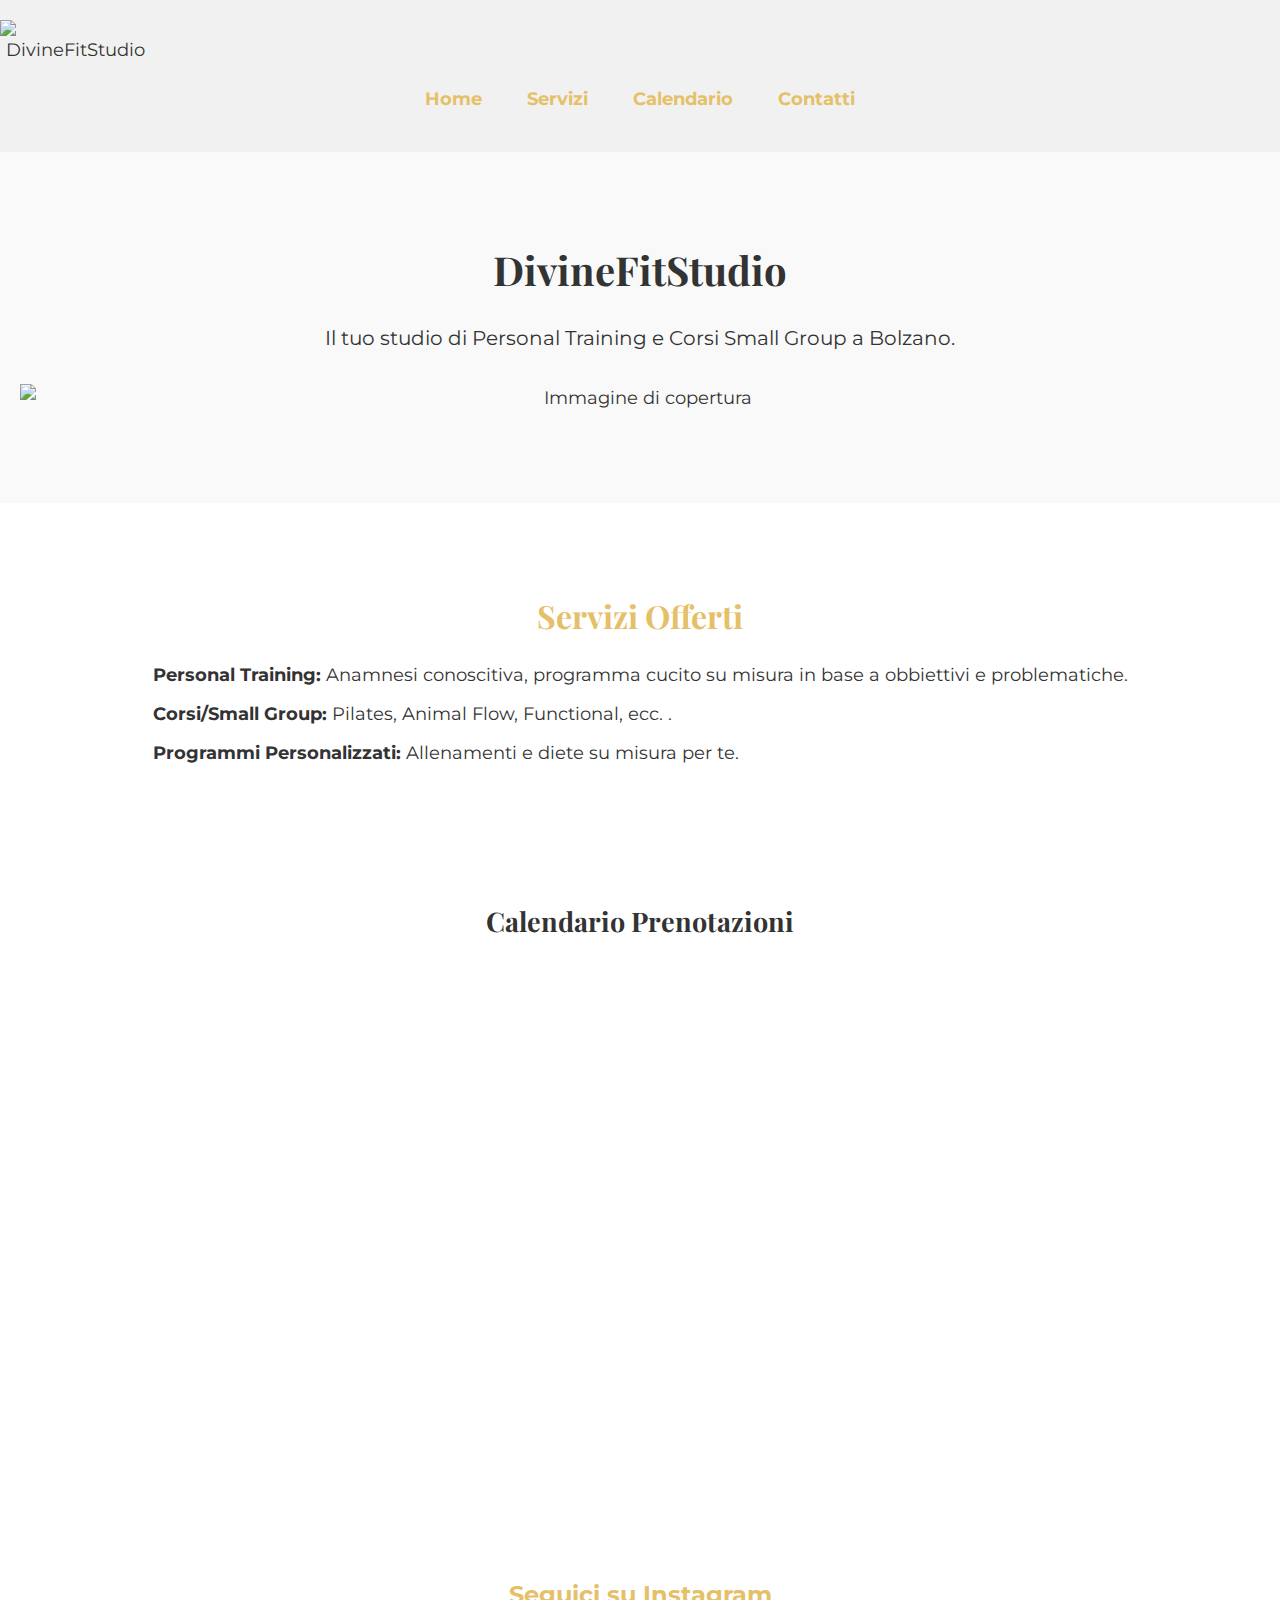
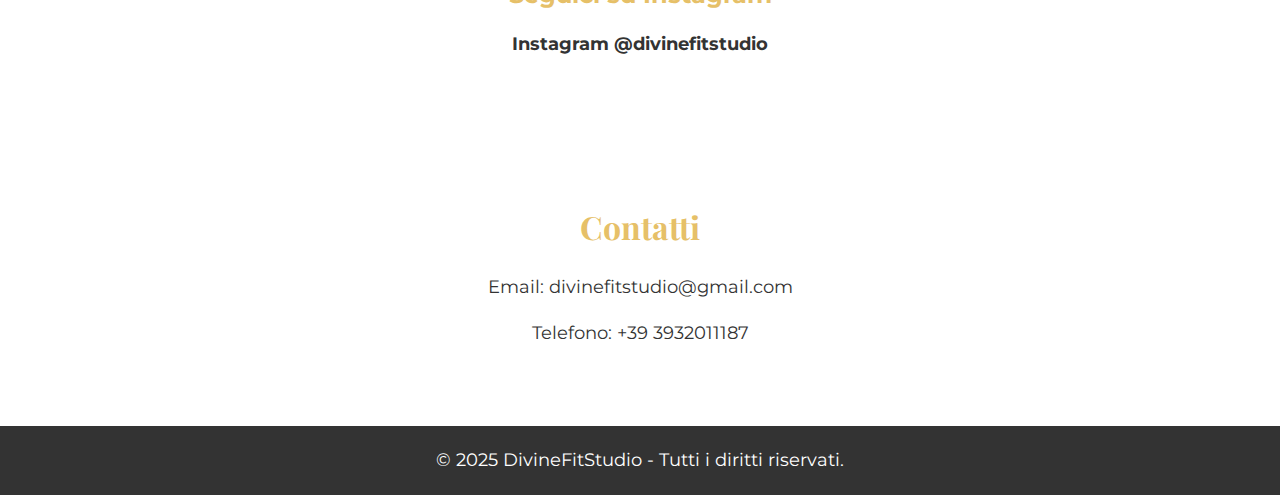
==== index.html @ df646ff0 "Add files via upload" ====
<!DOCTYPE html>
<html lang="en" >
<head>
  <meta charset="UTF-8">
  <title>Untitled</title>
  <link rel="stylesheet" href="./style.css">

</head>
<body>
<!-- partial:index.partial.html -->
<!DOCTYPE html>
<html lang="it">
<head>
  <meta charset="UTF-8">
  <meta name="viewport" content="width=device-width, initial-scale=1.0">
  <title>DivineFitStudio</title>

  <!-- Font Google -->
  <link href="https://fonts.googleapis.com/css2?family=Montserrat:wght@400;700&family=Playfair+Display:wght@400;700&display=swap" rel="stylesheet">

  <!-- Icone FontAwesome (se serve) -->
  <link rel="stylesheet" href="https://cdnjs.cloudflare.com/ajax/libs/font-awesome/5.15.3/css/all.min.css">

  <style>
    /* Stile di base */
    body {
      font-family: 'Montserrat', sans-serif;
      margin: 0;
      padding: 0;
      background-color: #f9f9f9;
      color: #333;
    }

    h1, h2 {
      font-family: 'Playfair Display', serif;
      font-weight: 700;
      margin-bottom: 20px;
    }

    /* Header */
    header {
      background-color: #f1f1f1; /* Bianco grigiastro per il contrasto */
      color: #333; /* Colore testo scuro per contrasto con lo sfondo */
      padding: 20px 0;
      text-align: center;
    }

    /* Centrare il logo */
    header .logo {
      display: flex;
      justify-content: center; /* Centra orizzontalmente */
      align-items: center;
    }

    header .logo img {
      max-width: 150px; /* Imposta una larghezza massima per il logo */
    }

    header nav ul {
      list-style: none;
      padding: 0;
    }

    header nav ul li {
      display: inline;
      margin: 0 20px;
    }

    header nav ul li a {
      color: #E6C068; /* Colore oro per il testo del menu */
      text-decoration: none;
      font-weight: bold;
      font-size: 18px;
    }

    /* Sezione Home */
    #home {
      text-align: center;
      padding: 60px 20px;
    }

    #home h1 {
      font-size: 40px;
      color: #333;
    }

    #home p {
      font-size: 20px;
      color: #333;
    }

    /* Immagine sotto il testo */
    #home img {
      width: 100%;
      max-width: 100%;
      height: auto;
      display: block;
      margin: 30px auto;
    }

    /* Servizi */
    #servizi {
      padding: 60px 20px;
      background-color: #fff;
      text-align: center;
    }

    #servizi h2 {
      font-size: 32px;
      color: #E6C068; /* Oro per i titoli */
    }

    #servizi ul {
      list-style-type: none;
      padding: 0;
      font-size: 18px;
      text-align: left;
      margin: 0 auto;
      display: inline-block;
    }

    #servizi ul li {
      margin-bottom: 10px;
    }

    /* Calendario */
    #calendario {
      background-color: #fff; /* Sfondo bianco */
      padding: 40px 20px;
      text-align: center;
    }

    #calendario iframe {
      width: 100%;
      max-width: 800px;
      height: 500px;
      border: none;
      margin: 0 auto;
    }

    /* Instagram */
    #instagram {
      text-align: center;
    }

    #instagram a {
      color: #333;
      font-size: 18px; /* Stesso stile della mail e telefono */
      text-decoration: none;
    }

    #instagram a:hover {
      color: #E6C068; /* Colore oro al passaggio del mouse */
    }

    /* Footer */
    footer {
      background-color: #333;
      color: white;
      padding: 20px;
      text-align: center;
    }

    footer p {
      margin: 0;
    }

    /* Contatti */
    #contatti {
      padding: 60px 20px;
      background-color: #fff;
      text-align: center;
    }

    #contatti h2 {
      font-size: 32px;
      color: #E6C068; /* Oro per i titoli */
    }

    /* Responsive Design */
    @media (max-width: 768px) {
      header nav ul {
        text-align: center;
      }

      header nav ul li {
        display: block;
        margin: 10px 0;
      }
    }
  </style>

</head>
<body>

  <!-- Header -->
  <header>
    <div class="logo">
      <!-- Logo -->
      <img src="https://i.ibb.co/F3tSM9q/logo.png" alt="DivineFitStudio">
    </div>
    <nav>
      <ul>
        <li><a href="#home">Home</a></li>
        <li><a href="#servizi">Servizi</a></li>
        <li><a href="#calendario">Calendario</a></li>
        <li><a href="#contatti">Contatti</a></li>
      </ul>
    </nav>
  </header>

  <!-- Home -->
  <section id="home">
    <h1>DivineFitStudio</h1>
    <p>Il tuo studio di Personal Training e Corsi Small Group a Bolzano.</p>
    <!-- Immagine sotto il testo -->
    <img src="https://i.ibb.co/0tn6B1B/hero-image.jpg" alt="Immagine di copertura">
  </section>

  <!-- Servizi -->
  <section id="servizi">
    <h2>Servizi Offerti</h2>
    <ul>
      <li><strong>Personal Training:</strong> Anamnesi conoscitiva, programma cucito su misura in base a obbiettivi e problematiche.</li>
      <li><strong>Corsi/Small Group:</strong> Pilates, Animal Flow, Functional, ecc. 
      .</li>
      <li><strong>Programmi Personalizzati:</strong> Allenamenti e diete su misura per te.</li>
    </ul>
  </section>

  <!-- Calendario -->
  <section id="calendario">
    <h2>Calendario Prenotazioni</h2>
    <iframe src="https://calendar.google.com/calendar/embed?src=divinefitstudio%40gmail.com&ctz=Europe%2FRome" style="border: 0" width="800" height="600" frameborder="0" scrolling="no"></iframe>
  </section>

  <!-- Instagram -->
  <section id="instagram">
    <h3>Seguici su Instagram</h3>
    <p><a href="https://www.instagram.com/divinefitstudio" target="_blank">Instagram @divinefitstudio</a></p>
  </section>

  <!-- Contatti -->
  <section id="contatti">
    <h2>Contatti</h2>
    <p>Email: divinefitstudio@gmail.com</p>
    <p>Telefono: +39 3932011187</p>
  </section>

  <!-- Footer -->
  <footer>
    <p>&copy; 2025 DivineFitStudio - Tutti i diritti riservati.</p>
  </footer>

</body>
</html>
<!-- partial -->
  
</body>
</html>
---- style.css ----
/* Impostazioni di base */
body {
  font-family: 'Playfair Display', serif; /* Usa Playfair Display per il corpo del testo */
  background-color: #fff; /* Sfondo bianco */
  color: #333; /* Testo scuro */
  margin: 0;
  padding: 0;
  line-height: 1.6;
  font-size: 18px;
}

/* Header */
header {
  background-color: #000; /* Nero */
  color: #fff;
  padding: 40px 0;
  text-align: center;
}

header .logo {
  width: 150px;
  margin-bottom: 20px;
}

nav ul {
  list-style-type: none;
  padding: 0;
}

nav ul li {
  display: inline;
  margin-right: 20px;
}

nav ul li a {
  text-decoration: none;
  color: #E6C068; /* Oro */
  font-family: 'Montserrat', sans-serif; /* Usa Montserrat per i link */
  font-size: 18px;
}

nav ul li a:hover {
  color: #fff; /* Cambia colore al passaggio del mouse */
}

/* Sezione Hero */
.hero-section {
  background-color: #f2f2f2;
  padding: 100px 0;
  text-align: center;
}

.hero-section h2 {
  font-family: 'Montserrat', sans-serif; /* Usa Montserrat per i titoli */
  font-size: 48px;
  color: #000;
}

.hero-section p {
  font-family: 'Playfair Display', serif; /* Usa Playfair Display per il testo normale */
  font-size: 22px;
  color: #333;
}

.cta-button {
  background-color: #E6C068;
  color: #fff;
  padding: 10px 30px;
  text-decoration: none;
  font-size: 18px;
  margin-top: 20px;
  display: inline-block;
  border-radius: 5px;
}

.cta-button:hover {
  background-color: #fff;
  color: #E6C068;
}

/* Servizi */
.services-section {
  padding: 50px 0;
  background-color: #fff;
}

.services-section h2 {
  font-family: 'Montserrat', sans-serif; /* Usa Montserrat per i titoli */
  font-size: 32px;
  color: #000;
  text-align: center;
}

.service {
  margin-bottom: 40px;
}

.service h3 {
  font-family: 'Montserrat', sans-serif; /* Usa Montserrat per i titoli */
  font-size: 24px;
  color: #E6C068; /* Oro */
}

.service ul {
  list-style-type: none;
  padding: 0;
}

.service ul li {
  font-size: 18px;
  margin: 5px 0;
  font-family: 'Playfair Display', serif; /* Usa Playfair Display per il testo normale */
}

/* Sezione Prenotazioni */
.calendar-section {
  padding: 50px 0;
  background-color: #f2f2f2;
  text-align: center;
}

/* Sezione Newsletter */
.newsletter-section {
  padding: 50px 0;
  background-color: #fff;
  text-align: center;
}

.newsletter-section form input,
.newsletter-section form button {
  padding: 10px;
  font-size: 18px;
}

.newsletter-section form input {
  width: 250px;
  margin-right: 10px;
}

.newsletter-section form button {
  background-color: #E6C068;
  color: #fff;
  border: none;
  cursor: pointer;
  border-radius: 5px;
}

.newsletter-section form button:hover {
  background-color: #fff;
  color: #E6C068;
}

/* Footer */
footer {
  background-color: #000;
  color: white;
  text-align: center;
  padding: 20px;
}
/* Instagram */
#instagram {
  padding: 40px 20px;
  text-align: center;
  background-color: #fff;
}

#instagram h3 {
  font-size: 24px;
  color: #E6C068; /* Colore oro per il titolo */
  margin-bottom: 10px;
}

#instagram p {
  font-size: 16px;
}

#instagram a {
  text-decoration: none;
  color: #333;
  font-weight: bold;
}
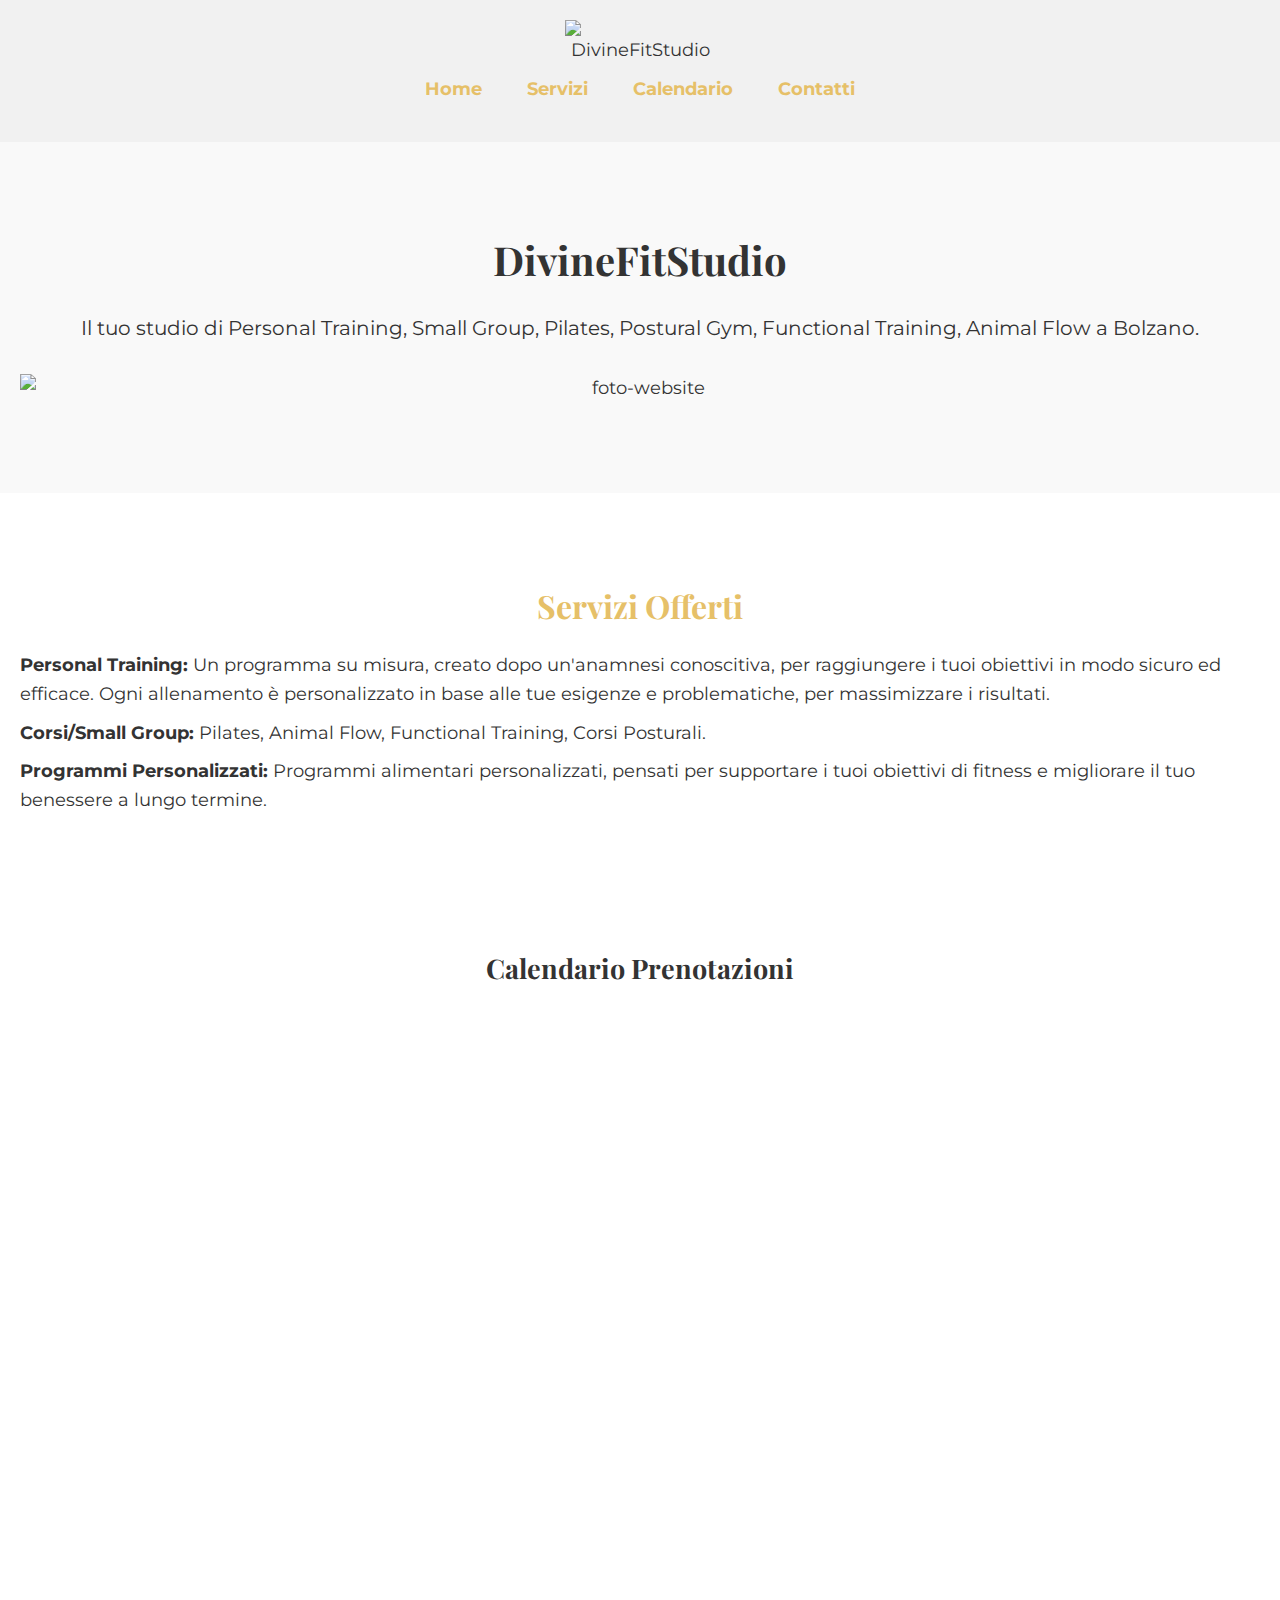
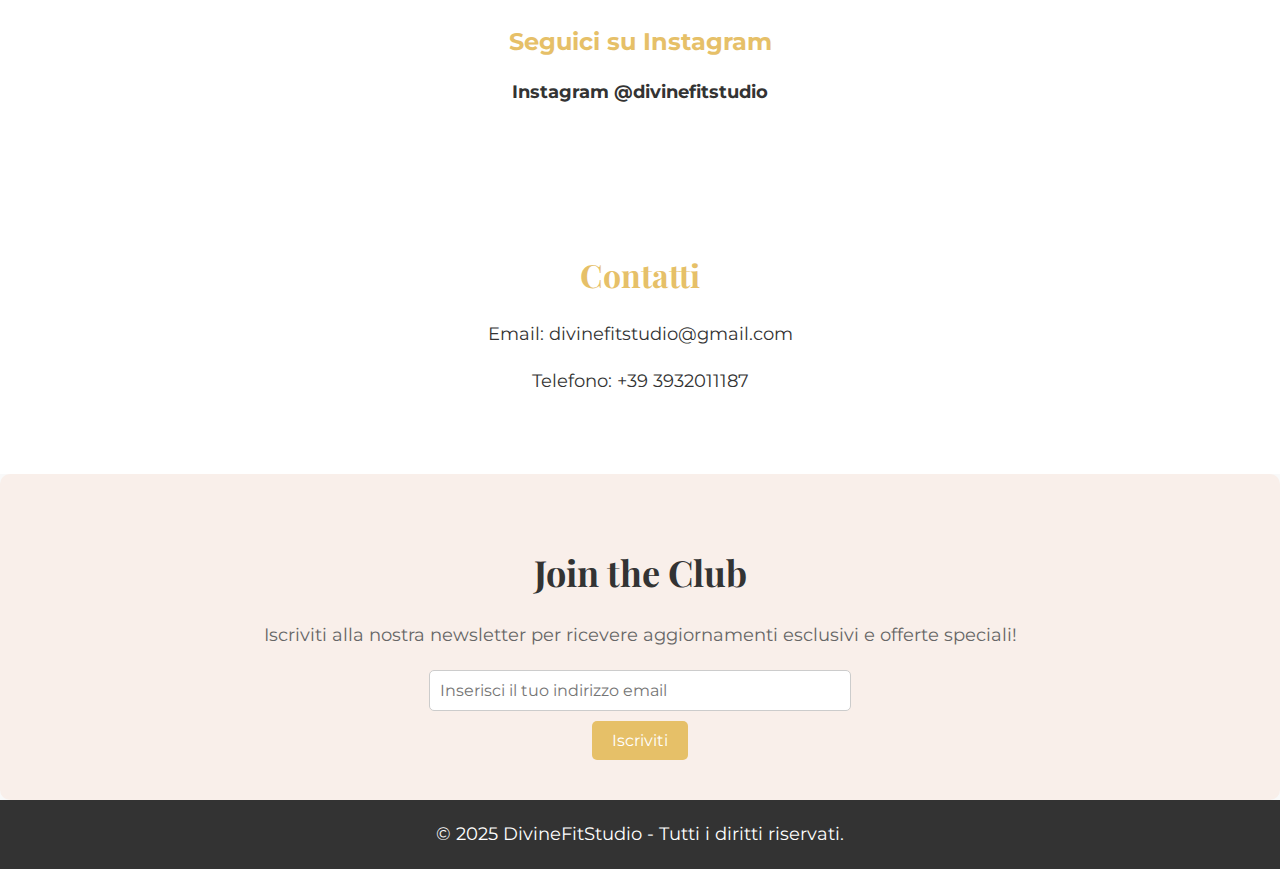
==== commit 4f61038b: "Add files via upload" ====
--- a/index.html
+++ b/index.html
@@ -212,19 +212,19 @@
   <!-- Home -->
   <section id="home">
     <h1>DivineFitStudio</h1>
-    <p>Il tuo studio di Personal Training e Corsi Small Group a Bolzano.</p>
+    <p>Il tuo studio di Personal Training, Small Group, Pilates, Postural Gym, Functional Training, Animal Flow a Bolzano.</p>
     <!-- Immagine sotto il testo -->
-    <img src="https://i.ibb.co/0tn6B1B/hero-image.jpg" alt="Immagine di copertura">
+    <img src="https://i.ibb.co/W5P3Qs5/foto-website.png" alt="foto-website">
   </section>
 
   <!-- Servizi -->
   <section id="servizi">
     <h2>Servizi Offerti</h2>
     <ul>
-      <li><strong>Personal Training:</strong> Anamnesi conoscitiva, programma cucito su misura in base a obbiettivi e problematiche.</li>
-      <li><strong>Corsi/Small Group:</strong> Pilates, Animal Flow, Functional, ecc. 
-      .</li>
-      <li><strong>Programmi Personalizzati:</strong> Allenamenti e diete su misura per te.</li>
+      <li><strong>Personal Training:</strong> Un programma su misura, creato dopo un'anamnesi conoscitiva, per raggiungere i tuoi obiettivi in modo sicuro ed efficace. Ogni allenamento è personalizzato in base alle tue esigenze e problematiche, per massimizzare i risultati. </li>
+      <li><strong>Corsi/Small Group:</strong> Pilates, Animal Flow, Functional Training, Corsi Posturali. 
+     </li>
+      <li><strong>Programmi Personalizzati:</strong> Programmi alimentari personalizzati, pensati per supportare i tuoi obiettivi di fitness e migliorare il tuo benessere a lungo termine.</li>
     </ul>
   </section>
 
@@ -246,6 +246,20 @@
     <p>Email: divinefitstudio@gmail.com</p>
     <p>Telefono: +39 3932011187</p>
   </section>
+<!-- Newsletter -->
+<section id="newsletter" style="background-color: #F9EFEA; padding: 40px 20px; text-align: center; border-radius: 10px;">
+  <h2 style="font-family: 'Playfair Display', serif; font-size: 36px; font-weight: 700; color: #333;">Join the Club</h2>
+  <p style="font-family: 'Montserrat', sans-serif; font-size: 18px; color: #666;">Iscriviti alla nostra newsletter per ricevere aggiornamenti esclusivi e offerte speciali!</p>
+  <form action="URL_DEL_TUO_SERVER_DI_GESTIONE_NEWSLETTER" method="POST" style="margin-top: 20px;">
+    <input type="email" name="email" placeholder="Inserisci il tuo indirizzo email" required 
+           style="font-family: 'Montserrat', sans-serif; padding: 10px; font-size: 16px; width: 80%; max-width: 400px; border: 1px solid #CCC; border-radius: 5px; margin-bottom: 10px;">
+    <br>
+    <button type="submit" 
+            style="font-family: 'Montserrat', sans-serif; background-color: #E6C068; color: white; padding: 10px 20px; font-size: 16px; border: none; border-radius: 5px; cursor: pointer;">
+      Iscriviti
+    </button>
+  </form>
+</section>
 
   <!-- Footer -->
   <footer>
--- a/style.css
+++ b/style.css
@@ -11,16 +11,42 @@
 
 /* Header */
 header {
-  background-color: #000; /* Nero */
-  color: #fff;
-  padding: 40px 0;
+  background-color: #f1f1f1;
+  color: #333;
+  padding: 20px 0;
   text-align: center;
 }
 
 header .logo {
-  width: 150px;
-  margin-bottom: 20px;
-}
+  display: flex;
+  justify-content: center;
+  align-items: center;
+  flex-direction: column; /* Aggiunto per centrare verticalmente */
+}
+
+header .logo img {
+  max-width: 250px; /* Logo più grande per schermi grandi */
+  width: auto;
+  height: auto;
+}
+
+@media (max-width: 768px) {
+  header .logo img {
+    max-width: 150px; /* Logo più piccolo per dispositivi mobili */
+  }
+}
+
+header nav ul {
+  list-style: none;
+  padding: 0;
+  margin-top: 10px; /* Spazio tra logo e menu */
+}
+
+header nav ul li {
+  display: inline;
+  margin: 0 20px;
+}
+
 
 nav ul {
   list-style-type: none;
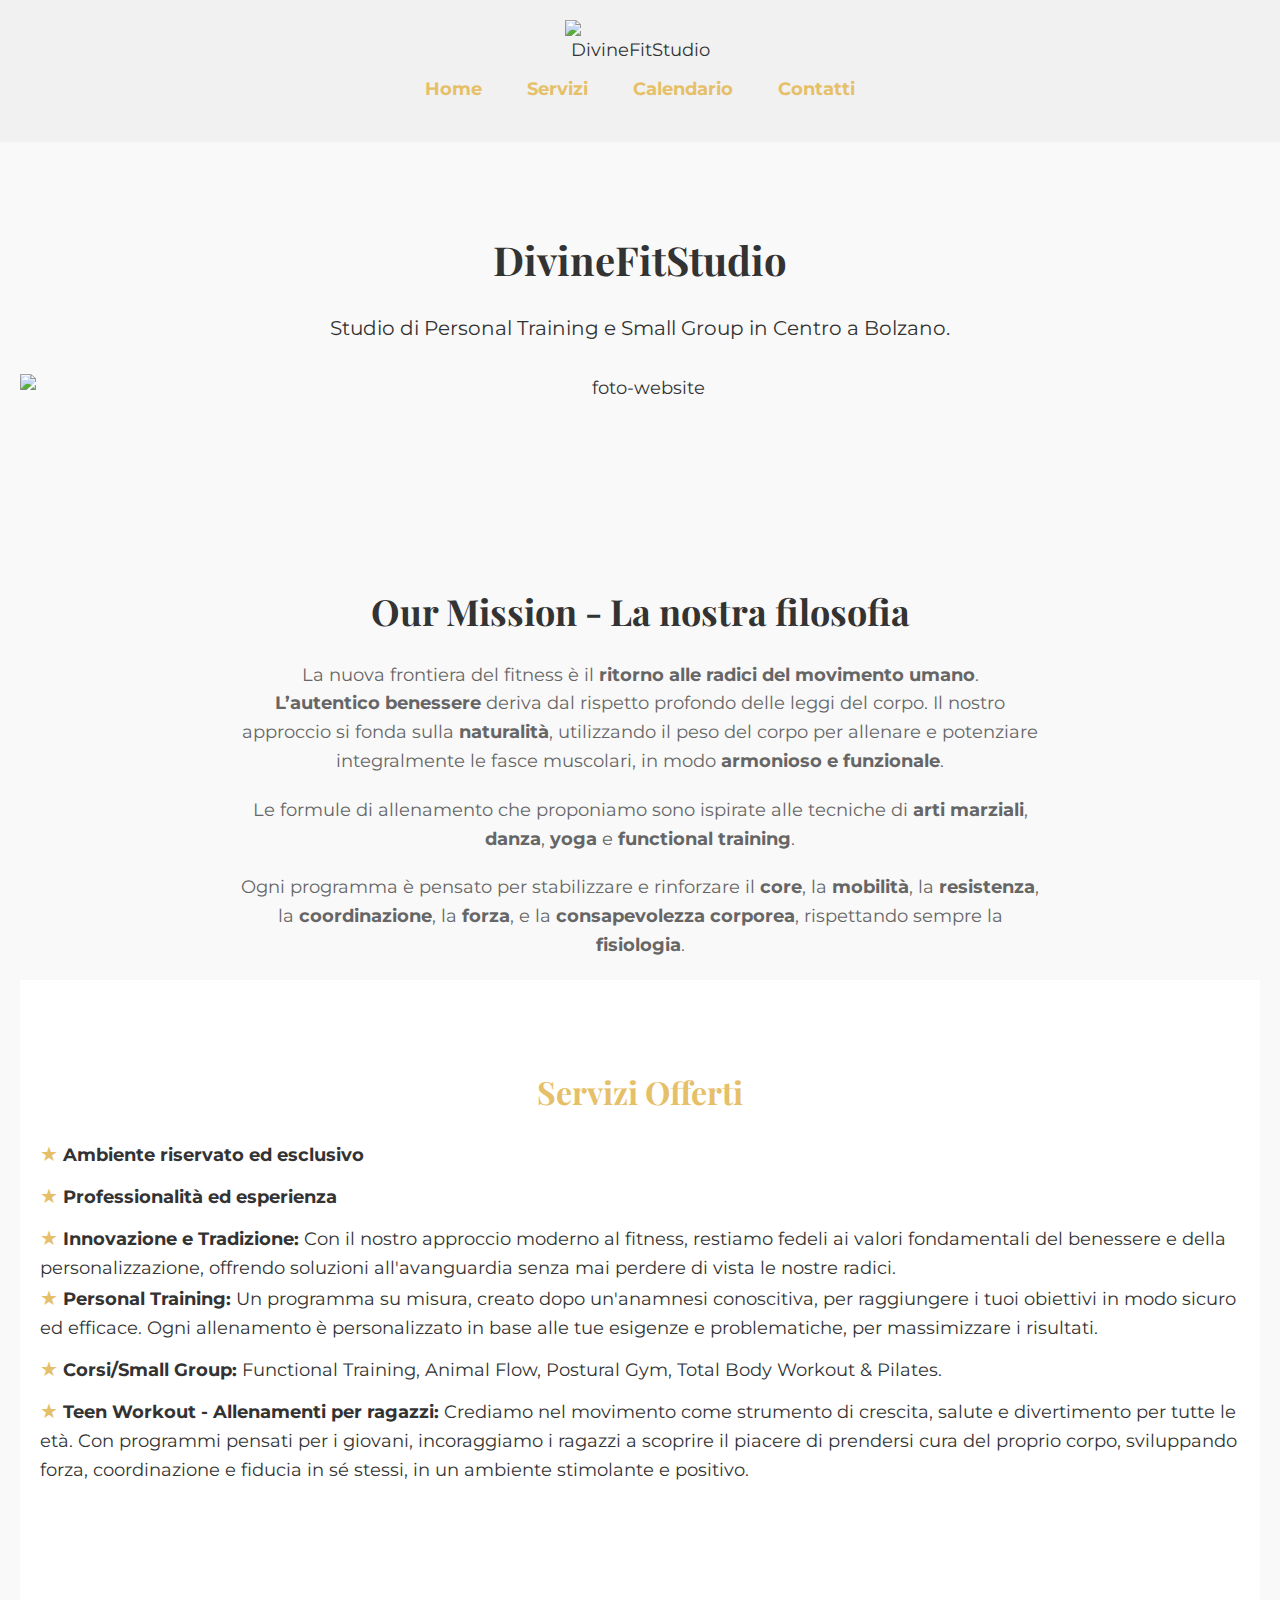
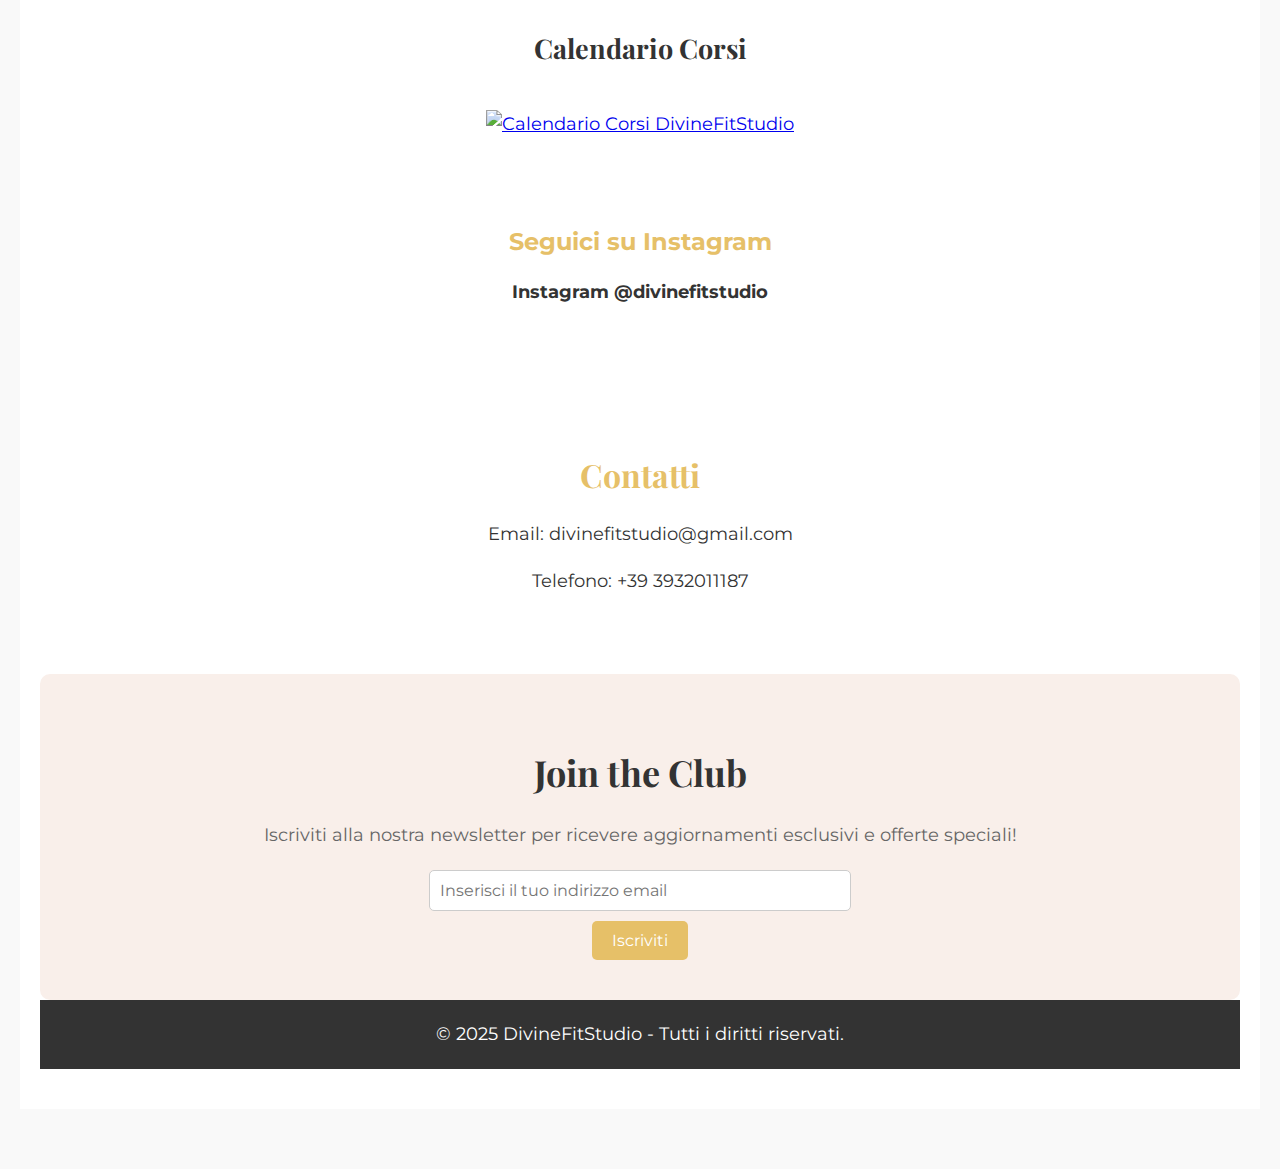
==== commit a3ce915d: "Add files via upload" ====
--- a/index.html
+++ b/index.html
@@ -14,6 +14,8 @@
   <meta charset="UTF-8">
   <meta name="viewport" content="width=device-width, initial-scale=1.0">
   <title>DivineFitStudio</title>
+  <!-- Favicon: aggiungi questa riga nel tag <head> -->
+  <link rel="icon" type="image/png" href="https://i.ibb.co/Smv7gDL/logo.png">
 
   <!-- Font Google -->
   <link href="https://fonts.googleapis.com/css2?family=Montserrat:wght@400;700&family=Playfair+Display:wght@400;700&display=swap" rel="stylesheet">
@@ -197,7 +199,8 @@
   <header>
     <div class="logo">
       <!-- Logo -->
-      <img src="https://i.ibb.co/F3tSM9q/logo.png" alt="DivineFitStudio">
+      <img src="https://i.ibb.co/vq6wpyR/logo-2.png
+" alt="DivineFitStudio">
     </div>
     <nav>
       <ul>
@@ -212,27 +215,55 @@
   <!-- Home -->
   <section id="home">
     <h1>DivineFitStudio</h1>
-    <p>Il tuo studio di Personal Training, Small Group, Pilates, Postural Gym, Functional Training, Animal Flow a Bolzano.</p>
+    <p>Studio di Personal Training e Small Group in Centro a Bolzano.</p>
     <!-- Immagine sotto il testo -->
     <img src="https://i.ibb.co/W5P3Qs5/foto-website.png" alt="foto-website">
   </section>
+<section id="our-mission" style="background-color: #f9f9f9; padding: 60px 20px; text-align: center;">
+  <h2 style="font-family: 'Playfair Display', serif; font-size: 36px; font-weight: 700; color: #333;">Our Mission - La nostra filosofia</h2>
+ <p style="font-family: 'Montserrat', sans-serif; font-size: 18px; color: #666; max-width: 800px; margin: 0 auto;">
+    La nuova frontiera del fitness è il <strong>ritorno alle radici del movimento umano</strong>. 
+<br> <strong>L’autentico benessere</strong> deriva dal rispetto profondo delle leggi del corpo. Il nostro approccio si fonda sulla <strong>naturalità</strong>, utilizzando il peso del corpo per allenare e potenziare integralmente le fasce muscolari, in modo <strong>armonioso e funzionale</strong>.
+</p>
+<p style="font-family: 'Montserrat', sans-serif; font-size: 18px; color: #666; max-width: 800px; margin: 20px auto;">
+    Le formule di allenamento che proponiamo sono ispirate alle tecniche di <strong>arti marziali</strong>, <strong>danza</strong>, <strong>yoga</strong> e <strong>functional training</strong>.
+</p>
+<p style="font-family: 'Montserrat', sans-serif; font-size: 18px; color: #666; max-width: 800px; margin: 20px auto;">
+    Ogni programma è pensato per stabilizzare e rinforzare il <strong>core</strong>, la <strong>mobilità</strong>, la <strong>resistenza</strong>, la <strong>coordinazione</strong>, la <strong>forza</strong>, e la <strong>consapevolezza corporea</strong>, rispettando sempre la <strong>fisiologia</strong>.
+</p>
+
 
   <!-- Servizi -->
   <section id="servizi">
     <h2>Servizi Offerti</h2>
     <ul>
-      <li><strong>Personal Training:</strong> Un programma su misura, creato dopo un'anamnesi conoscitiva, per raggiungere i tuoi obiettivi in modo sicuro ed efficace. Ogni allenamento è personalizzato in base alle tue esigenze e problematiche, per massimizzare i risultati. </li>
-      <li><strong>Corsi/Small Group:</strong> Pilates, Animal Flow, Functional Training, Corsi Posturali. 
-     </li>
-      <li><strong>Programmi Personalizzati:</strong> Programmi alimentari personalizzati, pensati per supportare i tuoi obiettivi di fitness e migliorare il tuo benessere a lungo termine.</li>
-    </ul>
+      <li>
+<ul style="list-style: none; padding: 0;">
+  <li>
+    <span style="color: #E6C068; font-size: 20px;">&#9733;</span> <strong>Ambiente riservato ed esclusivo</strong> 
+  </li>
+  <li>
+    <span style="color: #E6C068; font-size: 20px;">&#9733;</span> <strong>Professionalità ed esperienza</strong> 
+  </li>
+    <span style="color: #E6C068; font-size: 20px;">&#9733;</span> <strong>Innovazione e Tradizione:</strong> Con il nostro approccio moderno al fitness, restiamo fedeli ai valori fondamentali del benessere e della personalizzazione, offrendo soluzioni all'avanguardia senza mai perdere di vista le nostre radici.
+  </li>
+  <li>
+    <span style="color: #E6C068; font-size: 20px;">&#9733;</span> <strong>Personal Training:</strong> Un programma su misura, creato dopo un'anamnesi conoscitiva, per raggiungere i tuoi obiettivi in modo sicuro ed efficace. Ogni allenamento è personalizzato in base alle tue esigenze e problematiche, per massimizzare i risultati.
+  </li>
+  <li>
+    <span style="color: #E6C068; font-size: 20px;">&#9733;</span> <strong>Corsi/Small Group:</strong> Functional Training, Animal Flow, Postural Gym, Total Body Workout & Pilates.
+     <li>
+  <span style="color: #E6C068; font-size: 20px;">&#9733;</span> <strong>Teen Workout - Allenamenti per ragazzi:</strong> Crediamo nel movimento come strumento di crescita, salute e divertimento per tutte le età. Con programmi pensati per i giovani, incoraggiamo i ragazzi a scoprire il piacere di prendersi cura del proprio corpo, sviluppando forza, coordinazione e fiducia in sé stessi, in un ambiente stimolante e positivo.
+</ul>
   </section>
-
   <!-- Calendario -->
   <section id="calendario">
-    <h2>Calendario Prenotazioni</h2>
-    <iframe src="https://calendar.google.com/calendar/embed?src=divinefitstudio%40gmail.com&ctz=Europe%2FRome" style="border: 0" width="800" height="600" frameborder="0" scrolling="no"></iframe>
-  </section>
+  
+    <h2>Calendario Corsi</h2>
+  <a href="https://ibb.co/hHJS8Pm" target="_blank">
+    <img src="https://i.ibb.co/L6X3pLZ/Copia-di-Beige-and-Purple-Minimalist-Fitness-Table-Graph.png" 
+         alt="Calendario Corsi DivineFitStudio" 
+         style="width: 100%; max-width: 800px; height: auto; margin: 20px auto; border: none;">
 
   <!-- Instagram -->
   <section id="instagram">
@@ -250,7 +281,7 @@
 <section id="newsletter" style="background-color: #F9EFEA; padding: 40px 20px; text-align: center; border-radius: 10px;">
   <h2 style="font-family: 'Playfair Display', serif; font-size: 36px; font-weight: 700; color: #333;">Join the Club</h2>
   <p style="font-family: 'Montserrat', sans-serif; font-size: 18px; color: #666;">Iscriviti alla nostra newsletter per ricevere aggiornamenti esclusivi e offerte speciali!</p>
-  <form action="URL_DEL_TUO_SERVER_DI_GESTIONE_NEWSLETTER" method="POST" style="margin-top: 20px;">
+  <form action="https://divinefitstudio.us15.list-manage.com/subscribe/post?u=d1e4e2c9db185fd6a2961b45a&amp;id=f9d53b2980&amp;f_id=0061a1e1f0" method="POST" style="margin-top: 20px;">
     <input type="email" name="email" placeholder="Inserisci il tuo indirizzo email" required 
            style="font-family: 'Montserrat', sans-serif; padding: 10px; font-size: 16px; width: 80%; max-width: 400px; border: 1px solid #CCC; border-radius: 5px; margin-bottom: 10px;">
     <br>
@@ -261,6 +292,8 @@
   </form>
 </section>
 
+
+
   <!-- Footer -->
   <footer>
     <p>&copy; 2025 DivineFitStudio - Tutti i diritti riservati.</p>
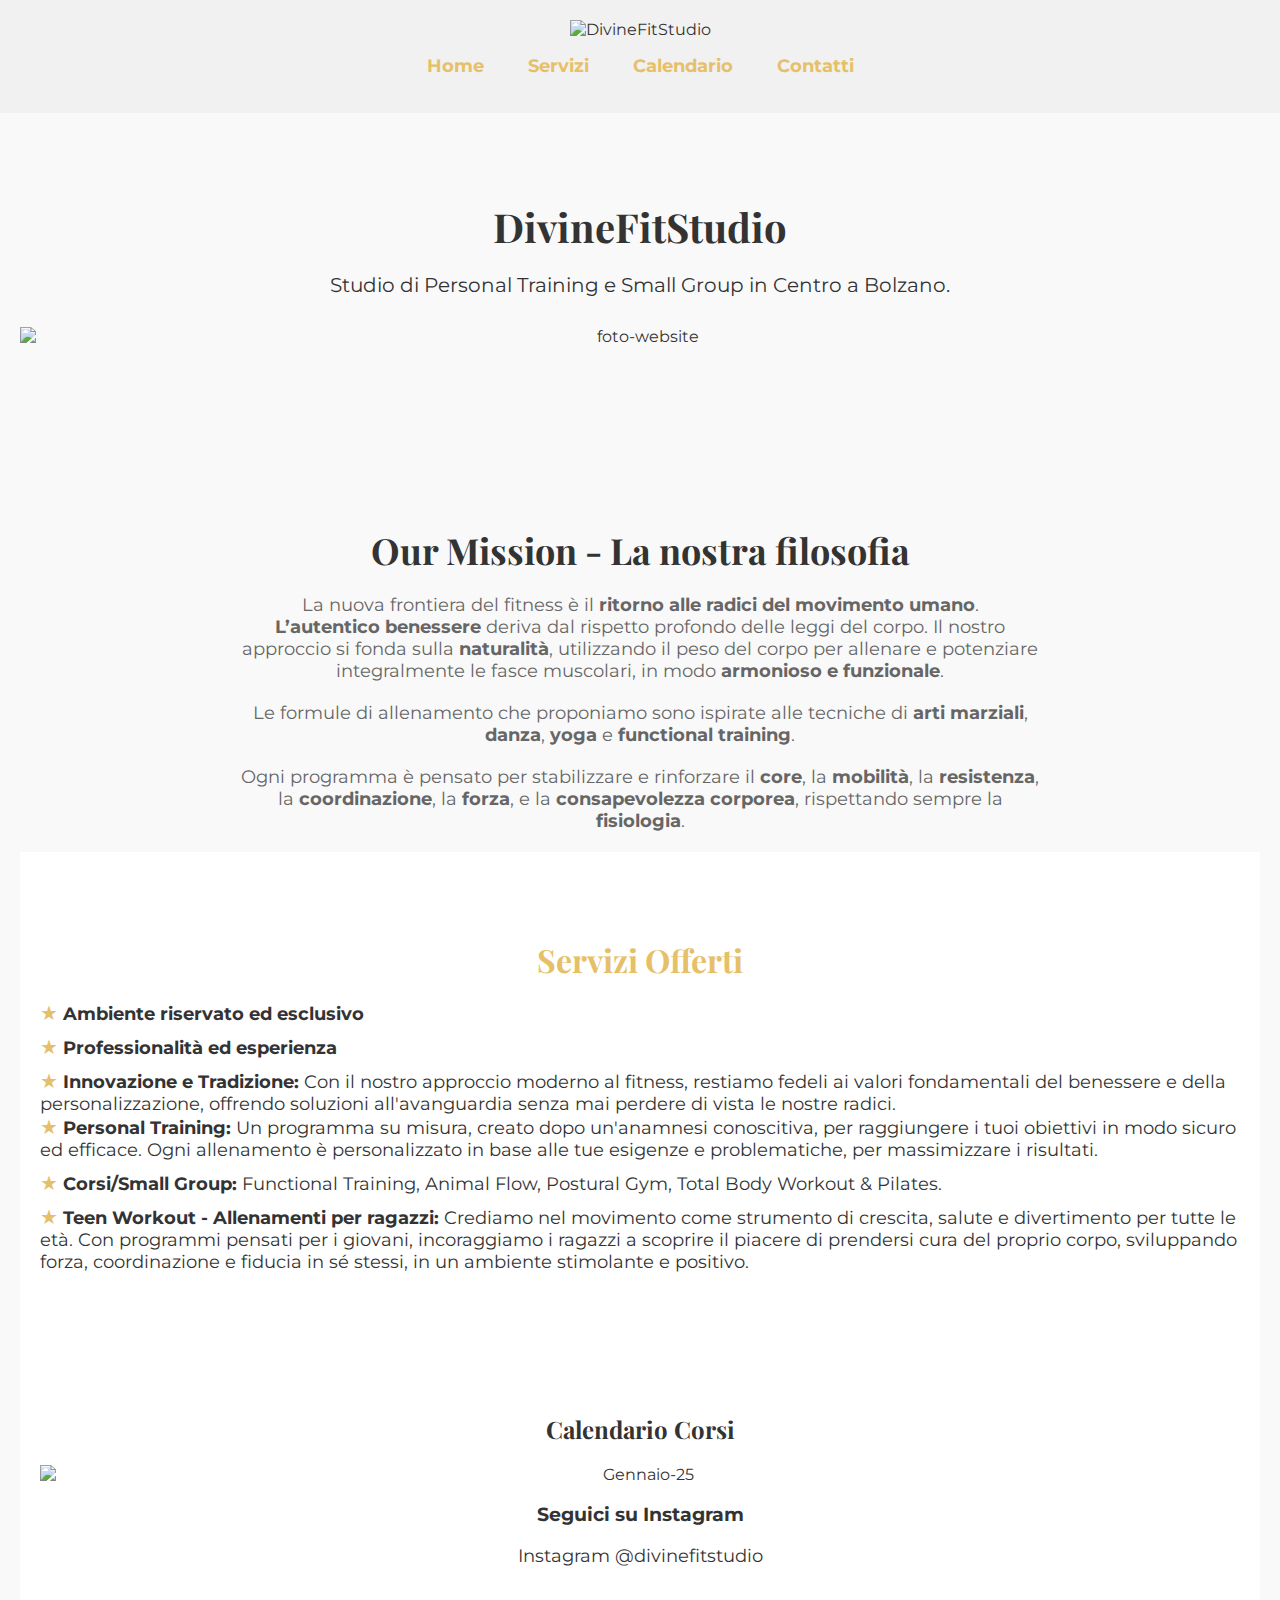
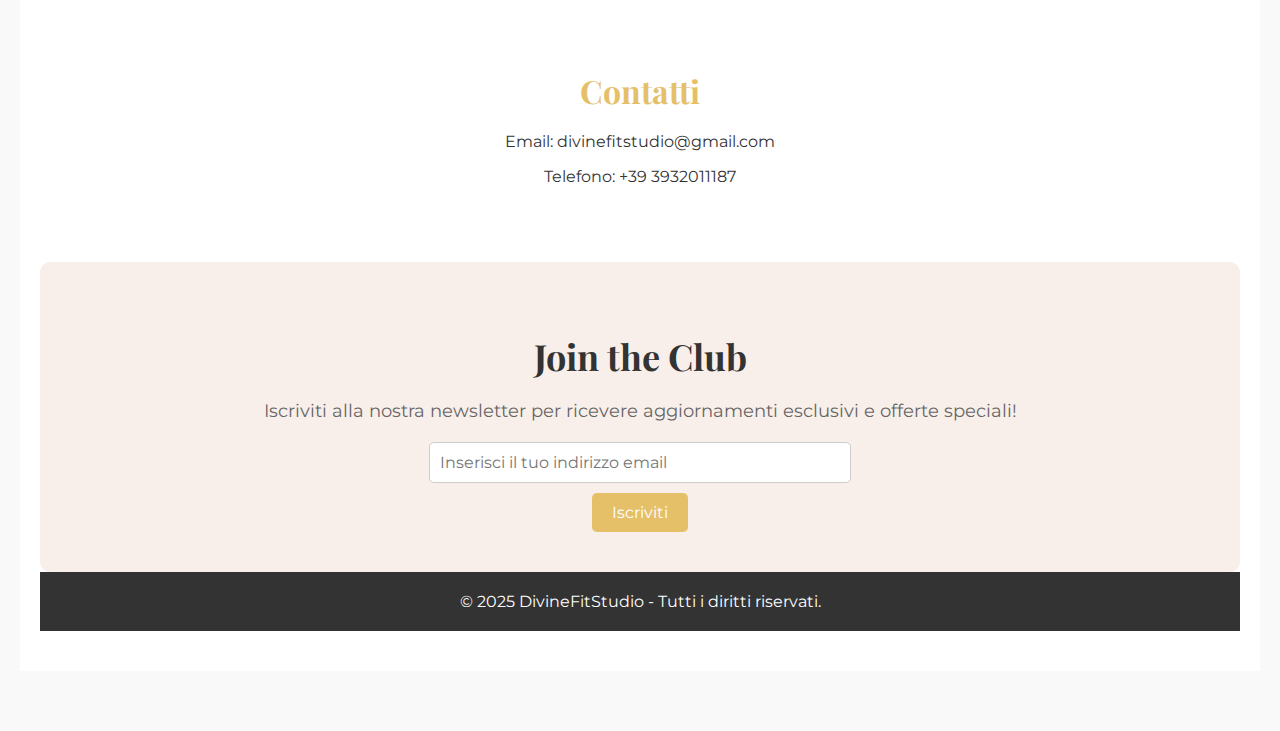
==== commit f930e096: "Add files via upload" ====
--- a/index.html
+++ b/index.html
@@ -1,13 +1,3 @@
-<!DOCTYPE html>
-<html lang="en" >
-<head>
-  <meta charset="UTF-8">
-  <title>Untitled</title>
-  <link rel="stylesheet" href="./style.css">
-
-</head>
-<body>
-<!-- partial:index.partial.html -->
 <!DOCTYPE html>
 <html lang="it">
 <head>
@@ -197,6 +187,9 @@
 
   <!-- Header -->
   <header>
+
+
+
     <div class="logo">
       <!-- Logo -->
       <img src="https://i.ibb.co/vq6wpyR/logo-2.png
@@ -260,11 +253,8 @@
   <section id="calendario">
   
     <h2>Calendario Corsi</h2>
-  <a href="https://ibb.co/hHJS8Pm" target="_blank">
-    <img src="https://i.ibb.co/L6X3pLZ/Copia-di-Beige-and-Purple-Minimalist-Fitness-Table-Graph.png" 
-         alt="Calendario Corsi DivineFitStudio" 
-         style="width: 100%; max-width: 800px; height: auto; margin: 20px auto; border: none;">
-
+<img src="https://i.ibb.co/PGyfjLP2/Gennaio-25.png" alt="Gennaio-25" border="0" style="display: block; margin: auto;">
+         
   <!-- Instagram -->
   <section id="instagram">
     <h3>Seguici su Instagram</h3>
@@ -301,7 +291,3 @@
 
 </body>
 </html>
-<!-- partial -->
-  
-</body>
-</html>
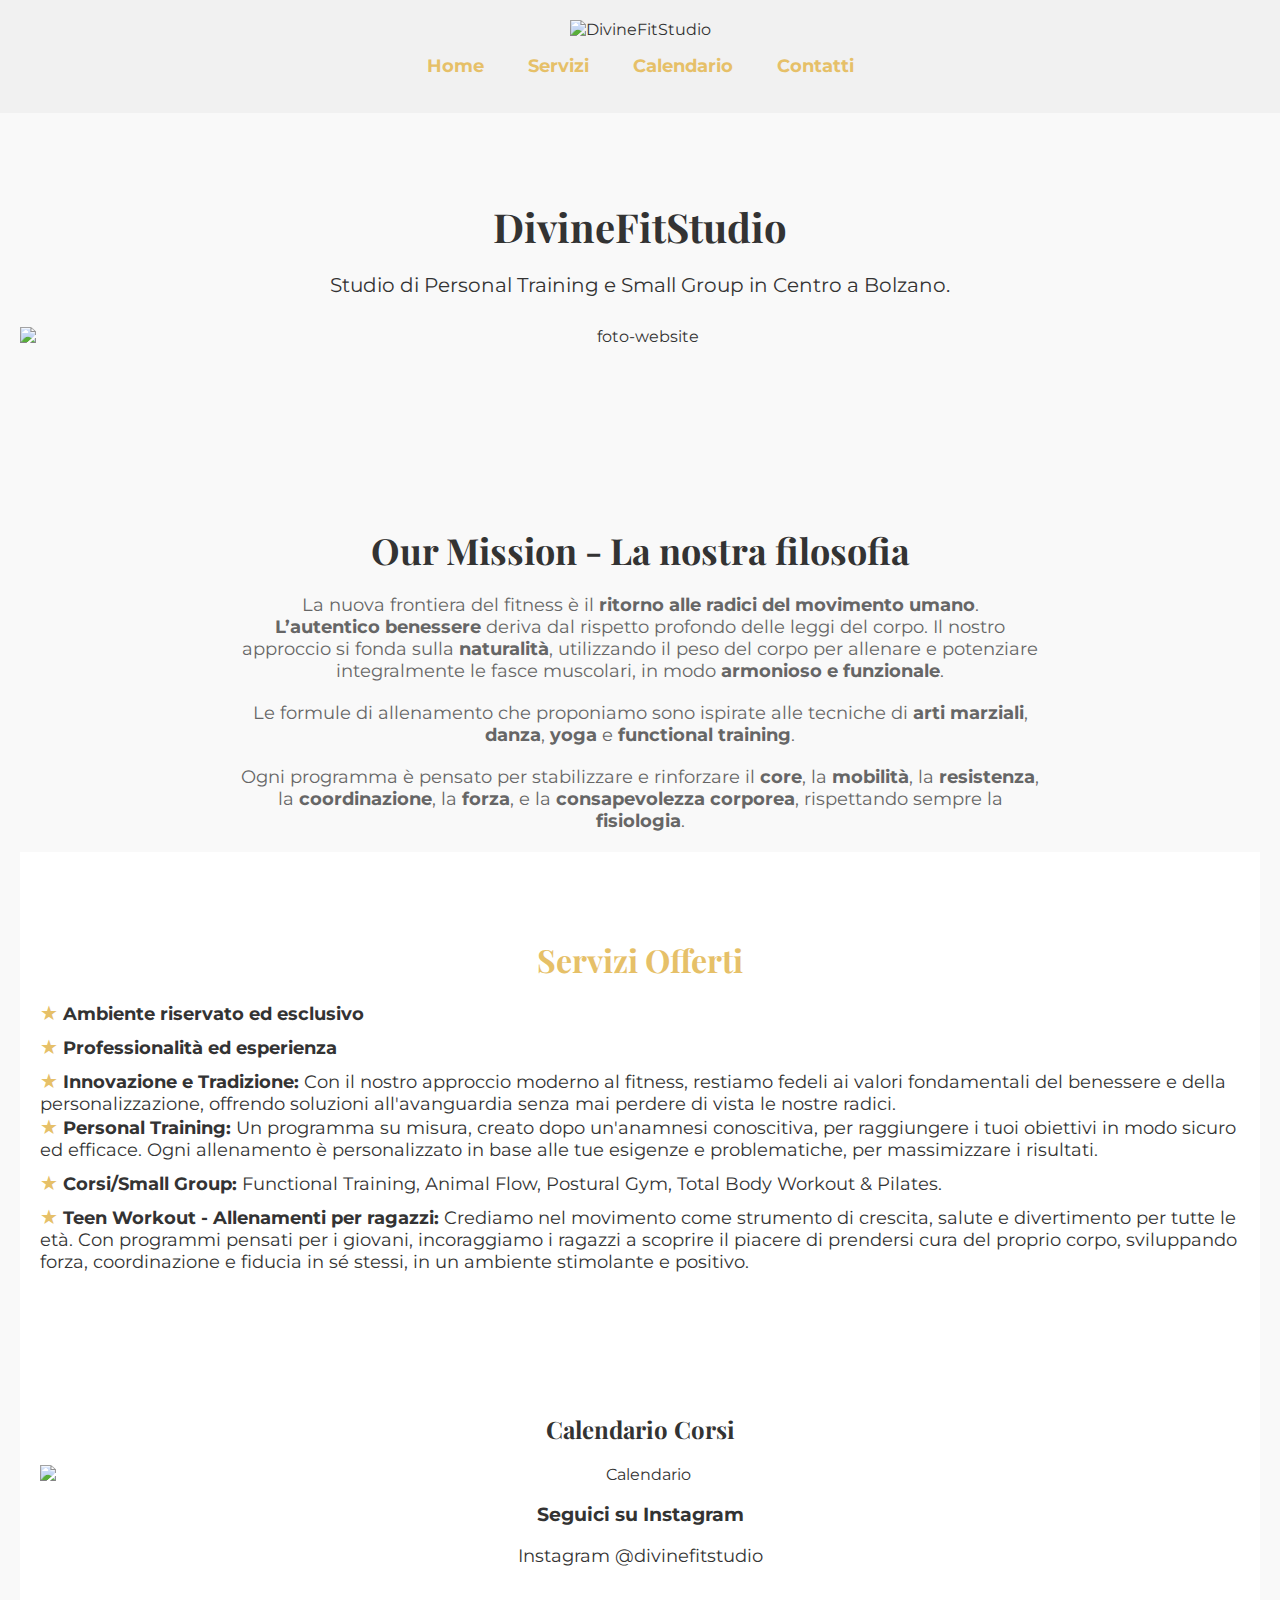
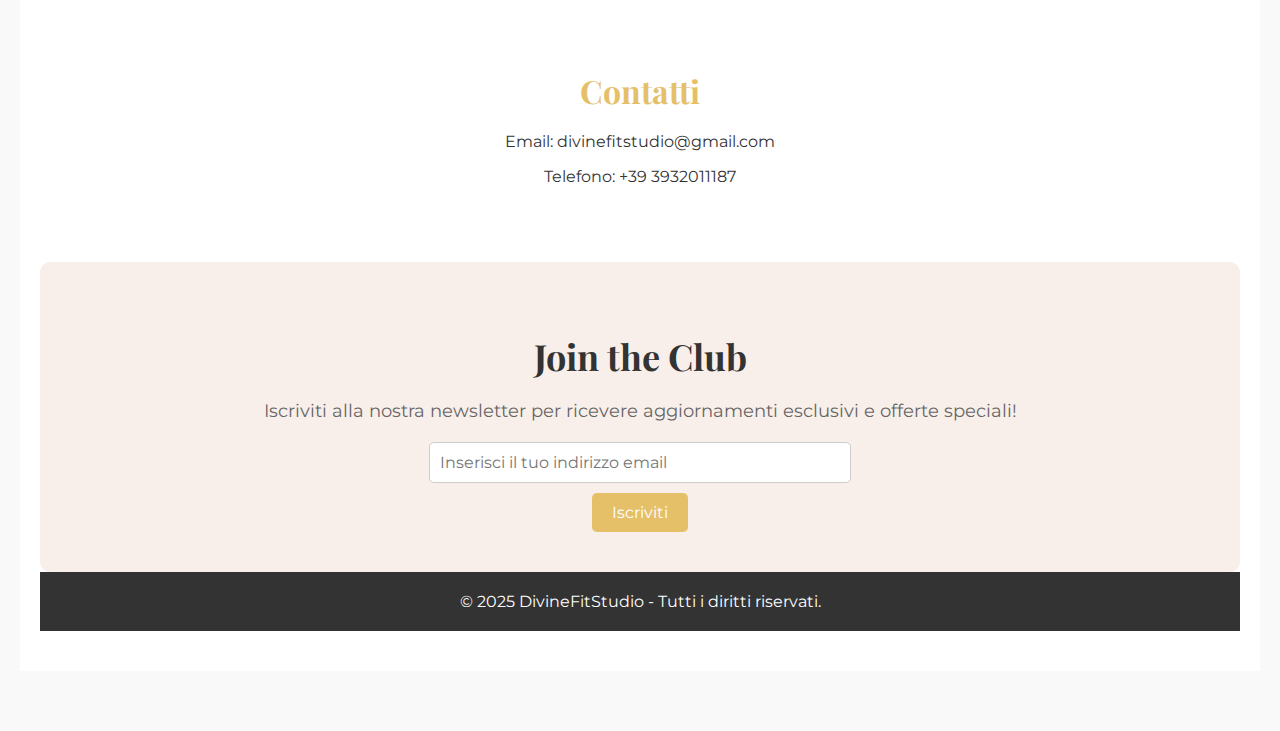
==== commit aaf3752a: "Add files via upload" ====
--- a/index.html
+++ b/index.html
@@ -122,13 +122,6 @@
       text-align: center;
     }
 
-    #calendario iframe {
-      width: 100%;
-      max-width: 800px;
-      height: 500px;
-      border: none;
-      margin: 0 auto;
-    }
 
     /* Instagram */
     #instagram {
@@ -253,7 +246,8 @@
   <section id="calendario">
   
     <h2>Calendario Corsi</h2>
-<img src="https://i.ibb.co/PGyfjLP2/Gennaio-25.png" alt="Gennaio-25" border="0" style="display: block; margin: auto;">
+<img src="https://i.ibb.co/0V2brMbP/Gennaio-25-2.png" alt="Calendario" style="display: block; width: 100%; height: auto; margin: auto;">
+
          
   <!-- Instagram -->
   <section id="instagram">
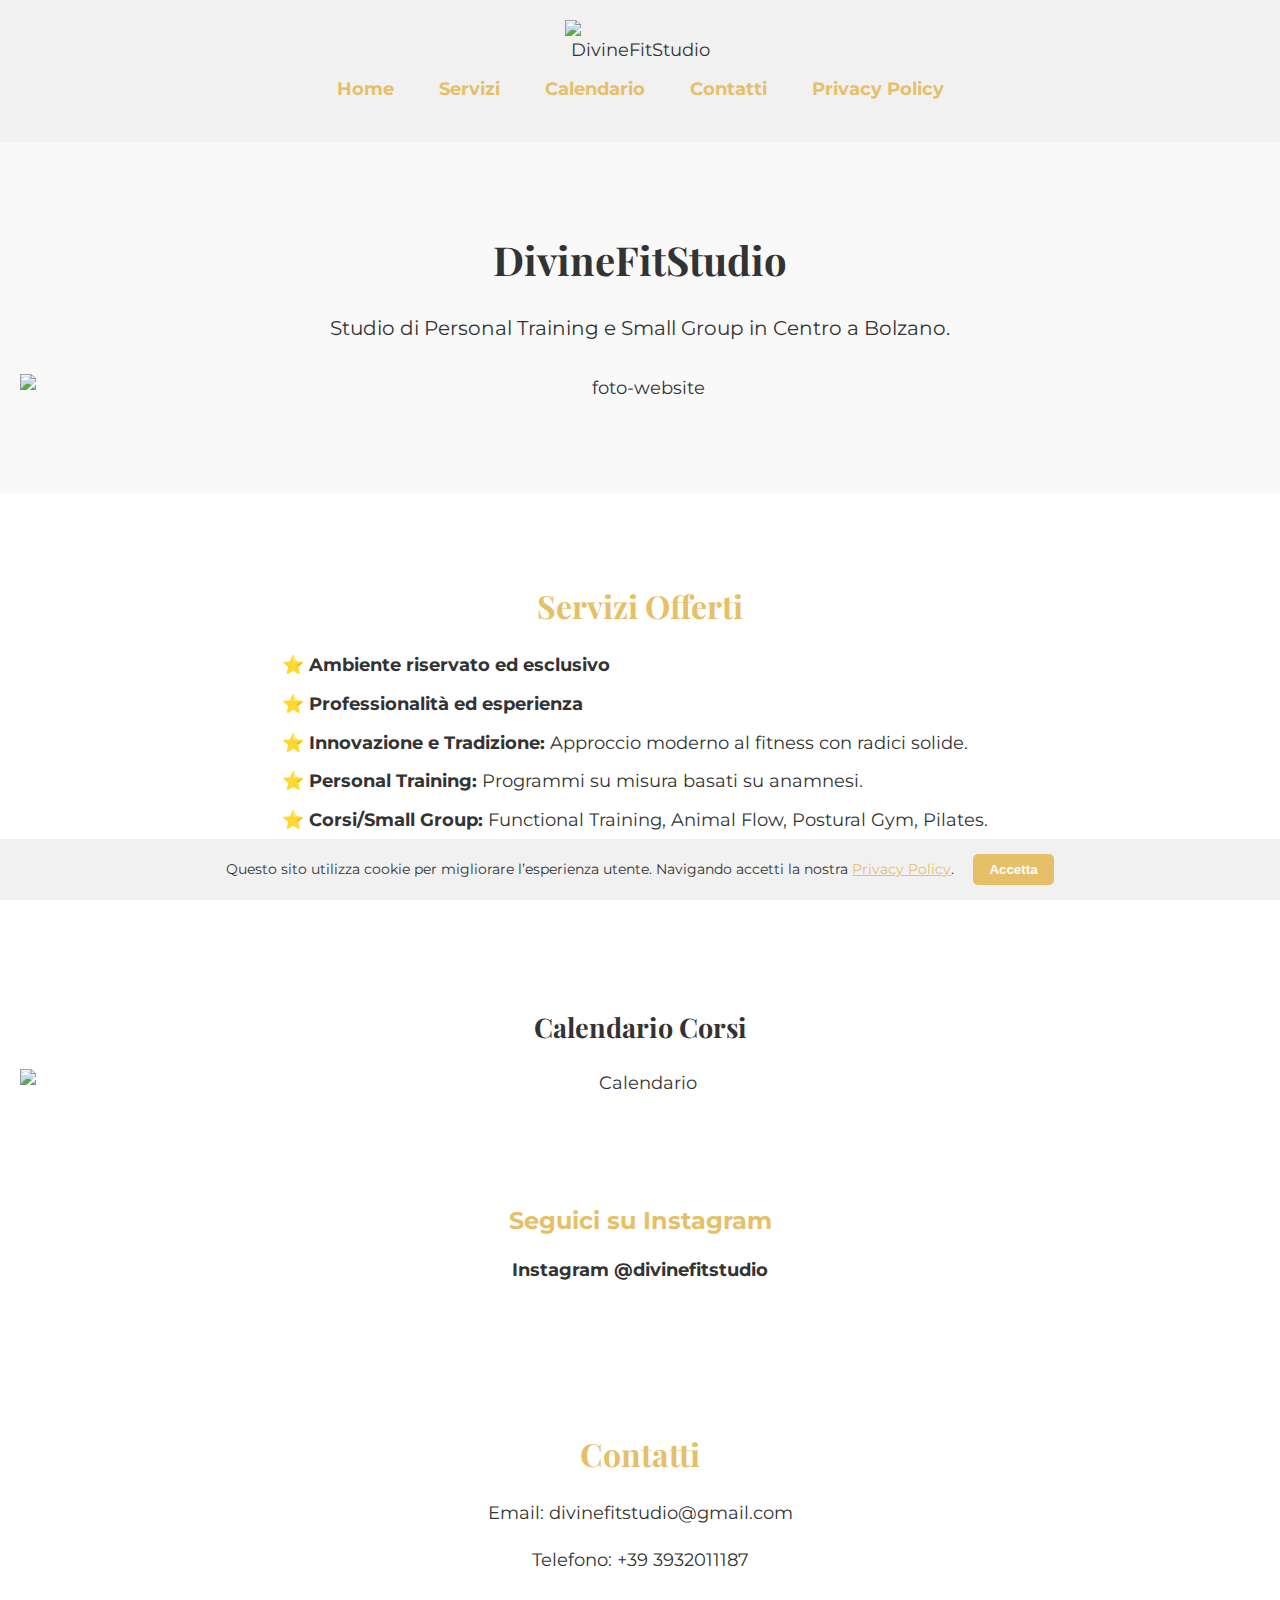
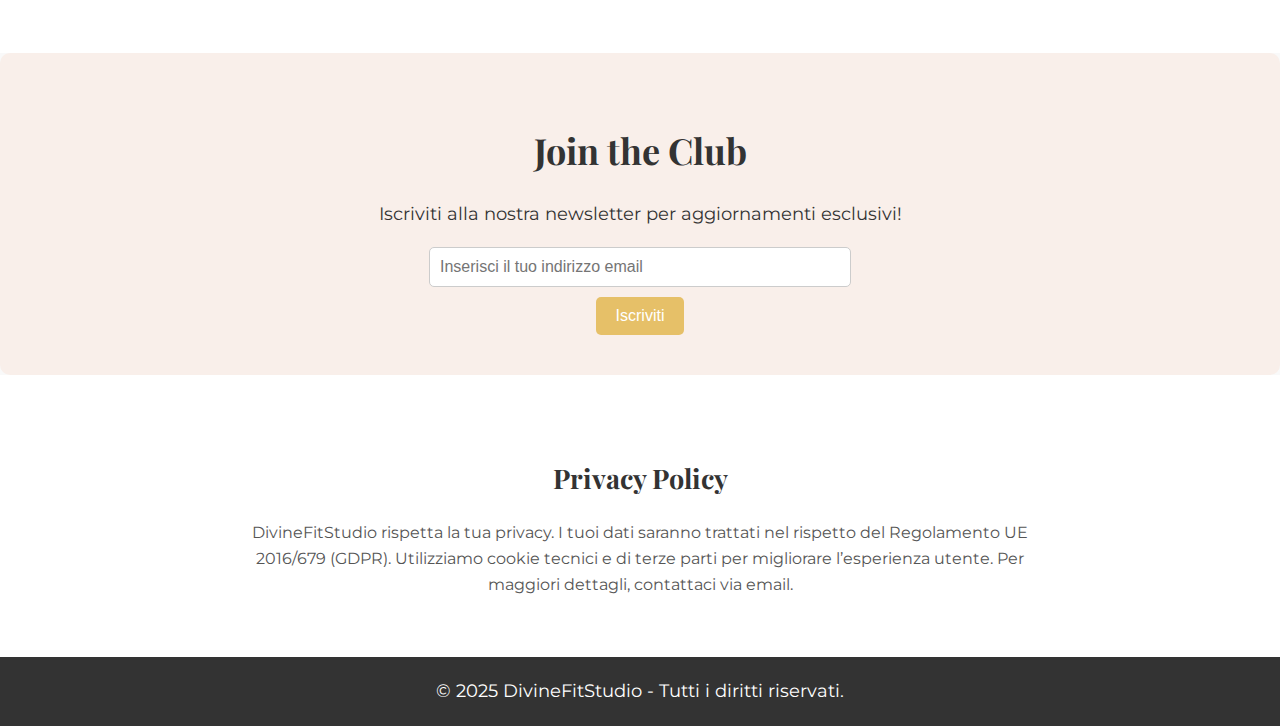
==== commit b6b33c42: "Add files via upload" ====
--- a/index.html
+++ b/index.html
@@ -1,20 +1,24 @@
+<!DOCTYPE html>
+<html lang="en" >
+<head>
+  <meta charset="UTF-8">
+  <title>Untitled</title>
+  <link rel="stylesheet" href="./style.css">
+
+</head>
+<body>
+<!-- partial:index.partial.html -->
 <!DOCTYPE html>
 <html lang="it">
 <head>
   <meta charset="UTF-8">
   <meta name="viewport" content="width=device-width, initial-scale=1.0">
   <title>DivineFitStudio</title>
-  <!-- Favicon: aggiungi questa riga nel tag <head> -->
   <link rel="icon" type="image/png" href="https://i.ibb.co/Smv7gDL/logo.png">
-
-  <!-- Font Google -->
   <link href="https://fonts.googleapis.com/css2?family=Montserrat:wght@400;700&family=Playfair+Display:wght@400;700&display=swap" rel="stylesheet">
-
-  <!-- Icone FontAwesome (se serve) -->
   <link rel="stylesheet" href="https://cdnjs.cloudflare.com/ajax/libs/font-awesome/5.15.3/css/all.min.css">
 
   <style>
-    /* Stile di base */
     body {
       font-family: 'Montserrat', sans-serif;
       margin: 0;
@@ -22,66 +26,51 @@
       background-color: #f9f9f9;
       color: #333;
     }
-
     h1, h2 {
       font-family: 'Playfair Display', serif;
       font-weight: 700;
       margin-bottom: 20px;
     }
-
-    /* Header */
     header {
-      background-color: #f1f1f1; /* Bianco grigiastro per il contrasto */
-      color: #333; /* Colore testo scuro per contrasto con lo sfondo */
+      background-color: #f1f1f1;
+      color: #333;
       padding: 20px 0;
       text-align: center;
     }
-
-    /* Centrare il logo */
     header .logo {
       display: flex;
-      justify-content: center; /* Centra orizzontalmente */
+      justify-content: center;
       align-items: center;
     }
-
     header .logo img {
-      max-width: 150px; /* Imposta una larghezza massima per il logo */
-    }
-
+      max-width: 150px;
+    }
     header nav ul {
       list-style: none;
       padding: 0;
     }
-
     header nav ul li {
       display: inline;
       margin: 0 20px;
     }
-
     header nav ul li a {
-      color: #E6C068; /* Colore oro per il testo del menu */
+      color: #E6C068;
       text-decoration: none;
       font-weight: bold;
       font-size: 18px;
     }
-
-    /* Sezione Home */
     #home {
       text-align: center;
       padding: 60px 20px;
     }
-
     #home h1 {
       font-size: 40px;
       color: #333;
     }
-
     #home p {
       font-size: 20px;
       color: #333;
     }
-
-    /* Immagine sotto il testo */
     #home img {
       width: 100%;
       max-width: 100%;
@@ -89,19 +78,15 @@
       display: block;
       margin: 30px auto;
     }
-
-    /* Servizi */
     #servizi {
       padding: 60px 20px;
       background-color: #fff;
       text-align: center;
     }
-
     #servizi h2 {
       font-size: 32px;
-      color: #E6C068; /* Oro per i titoli */
-    }
-
+      color: #E6C068;
+    }
     #servizi ul {
       list-style-type: none;
       padding: 0;
@@ -110,83 +95,90 @@
       margin: 0 auto;
       display: inline-block;
     }
-
     #servizi ul li {
       margin-bottom: 10px;
     }
-
-    /* Calendario */
     #calendario {
-      background-color: #fff; /* Sfondo bianco */
+      background-color: #fff;
       padding: 40px 20px;
       text-align: center;
     }
-
-
-    /* Instagram */
     #instagram {
       text-align: center;
     }
-
     #instagram a {
       color: #333;
-      font-size: 18px; /* Stesso stile della mail e telefono */
+      font-size: 18px;
       text-decoration: none;
     }
-
     #instagram a:hover {
-      color: #E6C068; /* Colore oro al passaggio del mouse */
-    }
-
-    /* Footer */
+      color: #E6C068;
+    }
     footer {
       background-color: #333;
       color: white;
       padding: 20px;
       text-align: center;
     }
-
     footer p {
       margin: 0;
     }
-
-    /* Contatti */
     #contatti {
       padding: 60px 20px;
       background-color: #fff;
       text-align: center;
     }
-
     #contatti h2 {
       font-size: 32px;
-      color: #E6C068; /* Oro per i titoli */
-    }
-
-    /* Responsive Design */
+      color: #E6C068;
+    }
     @media (max-width: 768px) {
       header nav ul {
         text-align: center;
       }
-
       header nav ul li {
         display: block;
         margin: 10px 0;
       }
     }
+
+    /* Cookie banner */
+    #cookie-banner {
+      position: fixed;
+      bottom: 0;
+      left: 0;
+      right: 0;
+      background: #f1f1f1;
+      color: #333;
+      padding: 15px;
+      text-align: center;
+      font-size: 14px;
+      z-index: 9999;
+      display: none;
+    }
+
+    #cookie-banner a {
+      color: #E6C068;
+      text-decoration: underline;
+    }
+
+    #cookie-banner button {
+      background-color: #E6C068;
+      color: white;
+      border: none;
+      padding: 8px 16px;
+      margin-left: 15px;
+      cursor: pointer;
+      font-weight: bold;
+      border-radius: 5px;
+    }
   </style>
-
 </head>
 <body>
 
-  <!-- Header -->
   <header>
-
-
-
     <div class="logo">
-      <!-- Logo -->
-      <img src="https://i.ibb.co/vq6wpyR/logo-2.png
-" alt="DivineFitStudio">
+      <img src="https://i.ibb.co/vq6wpyR/logo-2.png" alt="DivineFitStudio">
     </div>
     <nav>
       <ul>
@@ -194,94 +186,90 @@
         <li><a href="#servizi">Servizi</a></li>
         <li><a href="#calendario">Calendario</a></li>
         <li><a href="#contatti">Contatti</a></li>
+        <li><a href="#privacy">Privacy Policy</a></li>
       </ul>
     </nav>
   </header>
 
-  <!-- Home -->
   <section id="home">
     <h1>DivineFitStudio</h1>
     <p>Studio di Personal Training e Small Group in Centro a Bolzano.</p>
-    <!-- Immagine sotto il testo -->
     <img src="https://i.ibb.co/W5P3Qs5/foto-website.png" alt="foto-website">
   </section>
-<section id="our-mission" style="background-color: #f9f9f9; padding: 60px 20px; text-align: center;">
-  <h2 style="font-family: 'Playfair Display', serif; font-size: 36px; font-weight: 700; color: #333;">Our Mission - La nostra filosofia</h2>
- <p style="font-family: 'Montserrat', sans-serif; font-size: 18px; color: #666; max-width: 800px; margin: 0 auto;">
-    La nuova frontiera del fitness è il <strong>ritorno alle radici del movimento umano</strong>. 
-<br> <strong>L’autentico benessere</strong> deriva dal rispetto profondo delle leggi del corpo. Il nostro approccio si fonda sulla <strong>naturalità</strong>, utilizzando il peso del corpo per allenare e potenziare integralmente le fasce muscolari, in modo <strong>armonioso e funzionale</strong>.
-</p>
-<p style="font-family: 'Montserrat', sans-serif; font-size: 18px; color: #666; max-width: 800px; margin: 20px auto;">
-    Le formule di allenamento che proponiamo sono ispirate alle tecniche di <strong>arti marziali</strong>, <strong>danza</strong>, <strong>yoga</strong> e <strong>functional training</strong>.
-</p>
-<p style="font-family: 'Montserrat', sans-serif; font-size: 18px; color: #666; max-width: 800px; margin: 20px auto;">
-    Ogni programma è pensato per stabilizzare e rinforzare il <strong>core</strong>, la <strong>mobilità</strong>, la <strong>resistenza</strong>, la <strong>coordinazione</strong>, la <strong>forza</strong>, e la <strong>consapevolezza corporea</strong>, rispettando sempre la <strong>fisiologia</strong>.
-</p>
-
-
-  <!-- Servizi -->
+
   <section id="servizi">
     <h2>Servizi Offerti</h2>
     <ul>
-      <li>
-<ul style="list-style: none; padding: 0;">
-  <li>
-    <span style="color: #E6C068; font-size: 20px;">&#9733;</span> <strong>Ambiente riservato ed esclusivo</strong> 
-  </li>
-  <li>
-    <span style="color: #E6C068; font-size: 20px;">&#9733;</span> <strong>Professionalità ed esperienza</strong> 
-  </li>
-    <span style="color: #E6C068; font-size: 20px;">&#9733;</span> <strong>Innovazione e Tradizione:</strong> Con il nostro approccio moderno al fitness, restiamo fedeli ai valori fondamentali del benessere e della personalizzazione, offrendo soluzioni all'avanguardia senza mai perdere di vista le nostre radici.
-  </li>
-  <li>
-    <span style="color: #E6C068; font-size: 20px;">&#9733;</span> <strong>Personal Training:</strong> Un programma su misura, creato dopo un'anamnesi conoscitiva, per raggiungere i tuoi obiettivi in modo sicuro ed efficace. Ogni allenamento è personalizzato in base alle tue esigenze e problematiche, per massimizzare i risultati.
-  </li>
-  <li>
-    <span style="color: #E6C068; font-size: 20px;">&#9733;</span> <strong>Corsi/Small Group:</strong> Functional Training, Animal Flow, Postural Gym, Total Body Workout & Pilates.
-     <li>
-  <span style="color: #E6C068; font-size: 20px;">&#9733;</span> <strong>Teen Workout - Allenamenti per ragazzi:</strong> Crediamo nel movimento come strumento di crescita, salute e divertimento per tutte le età. Con programmi pensati per i giovani, incoraggiamo i ragazzi a scoprire il piacere di prendersi cura del proprio corpo, sviluppando forza, coordinazione e fiducia in sé stessi, in un ambiente stimolante e positivo.
-</ul>
-  </section>
-  <!-- Calendario -->
+      <li>⭐ <strong>Ambiente riservato ed esclusivo</strong></li>
+      <li>⭐ <strong>Professionalità ed esperienza</strong></li>
+      <li>⭐ <strong>Innovazione e Tradizione:</strong> Approccio moderno al fitness con radici solide.</li>
+      <li>⭐ <strong>Personal Training:</strong> Programmi su misura basati su anamnesi.</li>
+      <li>⭐ <strong>Corsi/Small Group:</strong> Functional Training, Animal Flow, Postural Gym, Pilates.</li>
+      <li>⭐ <strong>Teen Workout:</strong> Allenamenti per ragazzi per sviluppare forza, fiducia e salute.</li>
+    </ul>
+  </section>
+
   <section id="calendario">
-  
     <h2>Calendario Corsi</h2>
-<img src="https://i.ibb.co/0V2brMbP/Gennaio-25-2.png" alt="Calendario" style="display: block; width: 100%; height: auto; margin: auto;">
-
-         
-  <!-- Instagram -->
+   <img src="https://i.ibb.co/0V2brMbP/Gennaio-25-2.png" alt="Calendario" style="display: block; width: 100%; height: auto; margin: auto;">
+
+  </section>
+
   <section id="instagram">
     <h3>Seguici su Instagram</h3>
     <p><a href="https://www.instagram.com/divinefitstudio" target="_blank">Instagram @divinefitstudio</a></p>
   </section>
 
-  <!-- Contatti -->
   <section id="contatti">
     <h2>Contatti</h2>
     <p>Email: divinefitstudio@gmail.com</p>
     <p>Telefono: +39 3932011187</p>
   </section>
-<!-- Newsletter -->
-<section id="newsletter" style="background-color: #F9EFEA; padding: 40px 20px; text-align: center; border-radius: 10px;">
-  <h2 style="font-family: 'Playfair Display', serif; font-size: 36px; font-weight: 700; color: #333;">Join the Club</h2>
-  <p style="font-family: 'Montserrat', sans-serif; font-size: 18px; color: #666;">Iscriviti alla nostra newsletter per ricevere aggiornamenti esclusivi e offerte speciali!</p>
-  <form action="https://divinefitstudio.us15.list-manage.com/subscribe/post?u=d1e4e2c9db185fd6a2961b45a&amp;id=f9d53b2980&amp;f_id=0061a1e1f0" method="POST" style="margin-top: 20px;">
-    <input type="email" name="email" placeholder="Inserisci il tuo indirizzo email" required 
-           style="font-family: 'Montserrat', sans-serif; padding: 10px; font-size: 16px; width: 80%; max-width: 400px; border: 1px solid #CCC; border-radius: 5px; margin-bottom: 10px;">
-    <br>
-    <button type="submit" 
-            style="font-family: 'Montserrat', sans-serif; background-color: #E6C068; color: white; padding: 10px 20px; font-size: 16px; border: none; border-radius: 5px; cursor: pointer;">
-      Iscriviti
-    </button>
-  </form>
-</section>
-
-
-
-  <!-- Footer -->
+
+  <section id="newsletter" style="background-color: #F9EFEA; padding: 40px 20px; text-align: center; border-radius: 10px;">
+    <h2 style="font-family: 'Playfair Display', serif; font-size: 36px;">Join the Club</h2>
+    <p style="font-size: 18px;">Iscriviti alla nostra newsletter per aggiornamenti esclusivi!</p>
+    <form action="https://divinefitstudio.us15.list-manage.com/subscribe/post?u=d1e4e2c9db185fd6a2961b45a&amp;id=f9d53b2980&amp;f_id=0061a1e1f0" method="POST">
+      <input type="email" name="email" placeholder="Inserisci il tuo indirizzo email" required style="padding: 10px; font-size: 16px; width: 80%; max-width: 400px; border: 1px solid #CCC; border-radius: 5px; margin-bottom: 10px;">
+      <br>
+      <button type="submit" style="background-color: #E6C068; color: white; padding: 10px 20px; font-size: 16px; border: none; border-radius: 5px;">Iscriviti</button>
+    </form>
+  </section>
+
+  <section id="privacy" style="padding: 60px 20px; background-color: #fff; text-align: center;">
+    <h2>Privacy Policy</h2>
+    <p style="max-width: 800px; margin: auto; font-size: 16px; color: #555;">
+      DivineFitStudio rispetta la tua privacy. I tuoi dati saranno trattati nel rispetto del Regolamento UE 2016/679 (GDPR). Utilizziamo cookie tecnici e di terze parti per migliorare l’esperienza utente. Per maggiori dettagli, contattaci via email.
+    </p>
+  </section>
+
   <footer>
     <p>&copy; 2025 DivineFitStudio - Tutti i diritti riservati.</p>
   </footer>
 
+  <!-- Cookie Banner -->
+  <div id="cookie-banner">
+    Questo sito utilizza cookie per migliorare l’esperienza utente. Navigando accetti la nostra
+    <a href="#privacy">Privacy Policy</a>.
+    <button onclick="acceptCookies()">Accetta</button>
+  </div>
+
+  <script>
+    function acceptCookies() {
+      localStorage.setItem('cookieAccepted', 'true');
+      document.getElementById('cookie-banner').style.display = 'none';
+    }
+
+    window.onload = function() {
+      if (!localStorage.getItem('cookieAccepted')) {
+        document.getElementById('cookie-banner').style.display = 'block';
+      }
+    };
+  </script>
+
 </body>
 </html>
+<!-- partial -->
+  
+</body>
+</html>
--- a/style.css
+++ b/style.css
@@ -0,0 +1,216 @@
+/* Impostazioni di base */
+body {
+  font-family: 'Playfair Display', serif; /* Usa Playfair Display per il corpo del testo */
+  background-color: #fff; /* Sfondo bianco */
+  color: #333; /* Testo scuro */
+  margin: 0;
+  padding: 0;
+  line-height: 1.6;
+  font-size: 18px;
+}
+
+/* Header */
+header {
+  background-color: #f1f1f1;
+  color: #333;
+  padding: 20px 0;
+  text-align: center;
+}
+
+header .logo {
+  display: flex;
+  justify-content: center;
+  align-items: center;
+  flex-direction: column; /* Aggiunto per centrare verticalmente */
+}
+
+header .logo img {
+  max-width: 250px; /* Logo più grande per schermi grandi */
+  width: auto;
+  height: auto;
+}
+
+@media (max-width: 768px) {
+  header .logo img {
+    max-width: 150px; /* Logo più piccolo per dispositivi mobili */
+  }
+}
+
+header nav ul {
+  list-style: none;
+  padding: 0;
+  margin-top: 10px; /* Spazio tra logo e menu */
+}
+
+header nav ul li {
+  display: inline;
+  margin: 0 20px;
+}
+
+
+nav ul {
+  list-style-type: none;
+  padding: 0;
+}
+
+nav ul li {
+  display: inline;
+  margin-right: 20px;
+}
+
+nav ul li a {
+  text-decoration: none;
+  color: #E6C068; /* Oro */
+  font-family: 'Montserrat', sans-serif; /* Usa Montserrat per i link */
+  font-size: 18px;
+}
+
+nav ul li a:hover {
+  color: #fff; /* Cambia colore al passaggio del mouse */
+}
+
+/* Sezione Hero */
+.hero-section {
+  background-color: #f2f2f2;
+  padding: 100px 0;
+  text-align: center;
+}
+
+.hero-section h2 {
+  font-family: 'Montserrat', sans-serif; /* Usa Montserrat per i titoli */
+  font-size: 48px;
+  color: #000;
+}
+
+.hero-section p {
+  font-family: 'Playfair Display', serif; /* Usa Playfair Display per il testo normale */
+  font-size: 22px;
+  color: #333;
+}
+
+.cta-button {
+  background-color: #E6C068;
+  color: #fff;
+  padding: 10px 30px;
+  text-decoration: none;
+  font-size: 18px;
+  margin-top: 20px;
+  display: inline-block;
+  border-radius: 5px;
+}
+
+.cta-button:hover {
+  background-color: #fff;
+  color: #E6C068;
+}
+
+/* Servizi */
+.services-section {
+  padding: 50px 0;
+  background-color: #fff;
+}
+
+.services-section h2 {
+  font-family: 'Montserrat', sans-serif; /* Usa Montserrat per i titoli */
+  font-size: 32px;
+  color: #000;
+  text-align: center;
+}
+
+.service {
+  margin-bottom: 40px;
+}
+
+.service h3 {
+  font-family: 'Montserrat', sans-serif; /* Usa Montserrat per i titoli */
+  font-size: 24px;
+  color: #E6C068; /* Oro */
+}
+
+.service ul {
+  list-style-type: none;
+  padding: 0;
+}
+
+.service ul li {
+  font-size: 18px;
+  margin: 5px 0;
+  font-family: 'Playfair Display', serif; /* Usa Playfair Display per il testo normale */
+}
+
+/* Sezione Prenotazioni */
+.calendar-section {
+  padding: 50px 0;
+  background-color: #f2f2f2;
+  text-align: center;
+}
+
+/* Sezione Newsletter */
+.newsletter-section {
+  padding: 50px 0;
+  background-color: #fff;
+  text-align: center;
+}
+
+.newsletter-section form input,
+.newsletter-section form button {
+  padding: 10px;
+  font-size: 18px;
+}
+
+.newsletter-section form input {
+  width: 250px;
+  margin-right: 10px;
+}
+
+.newsletter-section form button {
+  background-color: #E6C068;
+  color: #fff;
+  border: none;
+  cursor: pointer;
+  border-radius: 5px;
+}
+
+.newsletter-section form button:hover {
+  background-color: #fff;
+  color: #E6C068;
+}
+
+/* Footer */
+footer {
+  background-color: #000;
+  color: white;
+  text-align: center;
+  padding: 20px;
+}
+/* Instagram */
+#instagram {
+  padding: 40px 20px;
+  text-align: center;
+  background-color: #fff;
+}
+
+#instagram h3 {
+  font-size: 24px;
+  color: #E6C068; /* Colore oro per il titolo */
+  margin-bottom: 10px;
+}
+
+#instagram p {
+  font-size: 16px;
+}
+
+#instagram a {
+  text-decoration: none;
+  color: #333;
+  font-weight: bold;
+}
+
+.language-selector {
+  position: absolute;
+  top: 20px;
+  right: 20px;
+  background-color: #E6C068; /* Colore oro */
+  padding: 8px 12px;
+  border-radius: 8px;
+}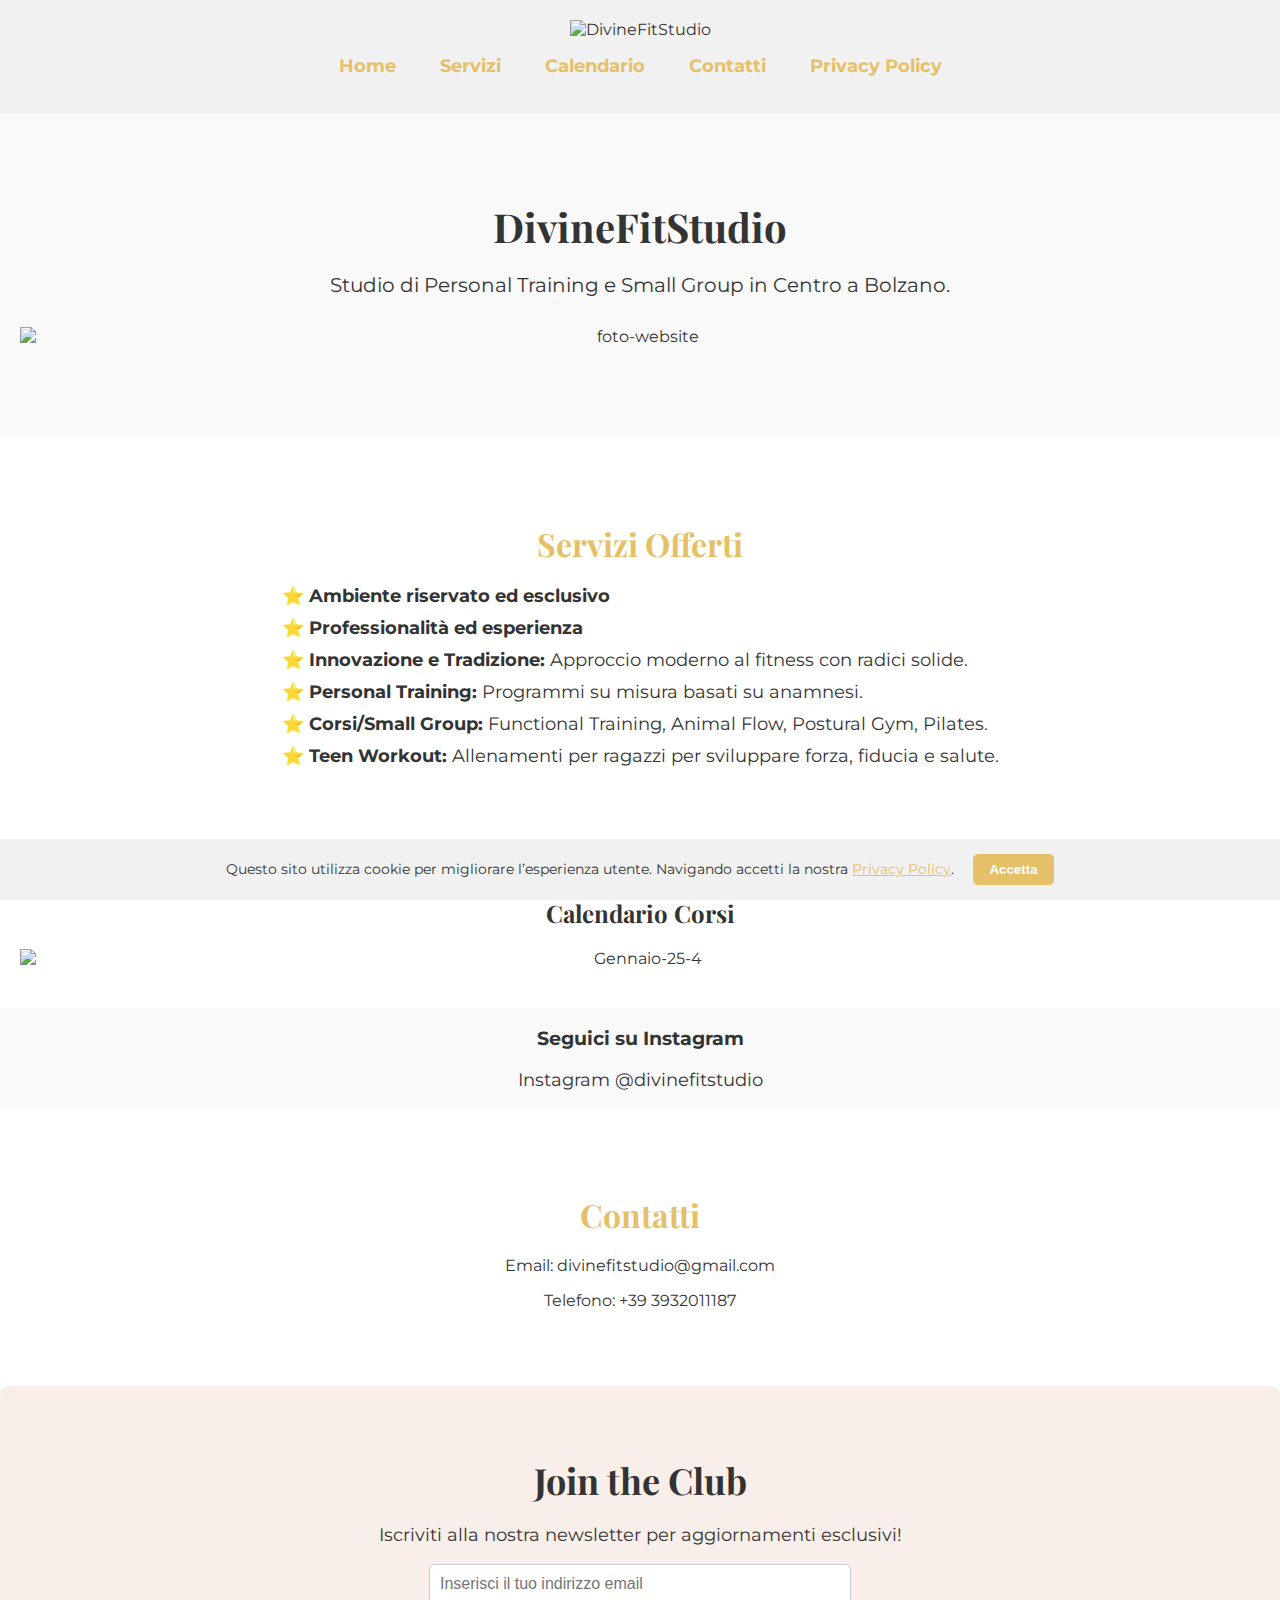
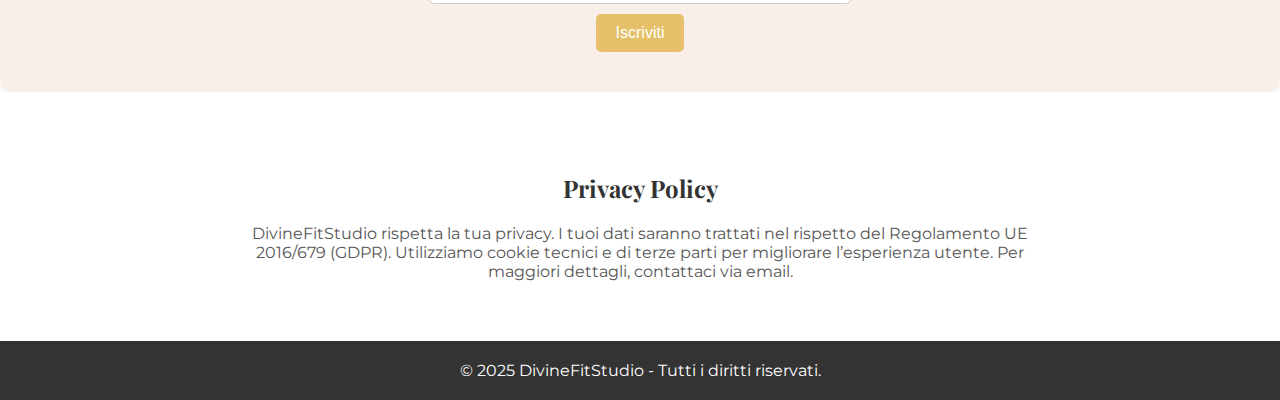
==== commit 13b934b6: "Add files via upload" ====
--- a/index.html
+++ b/index.html
@@ -1,13 +1,3 @@
-<!DOCTYPE html>
-<html lang="en" >
-<head>
-  <meta charset="UTF-8">
-  <title>Untitled</title>
-  <link rel="stylesheet" href="./style.css">
-
-</head>
-<body>
-<!-- partial:index.partial.html -->
 <!DOCTYPE html>
 <html lang="it">
 <head>
@@ -211,7 +201,7 @@
 
   <section id="calendario">
     <h2>Calendario Corsi</h2>
-   <img src="https://i.ibb.co/0V2brMbP/Gennaio-25-2.png" alt="Calendario" style="display: block; width: 100%; height: auto; margin: auto;">
+  <img src="https://i.ibb.co/jPs1rpR6/Gennaio-25-4.png" alt="Gennaio-25-4" style="display: block; width: 100%; height: auto; margin: auto;">
 
   </section>
 
@@ -269,7 +259,3 @@
 
 </body>
 </html>
-<!-- partial -->
-  
-</body>
-</html>
